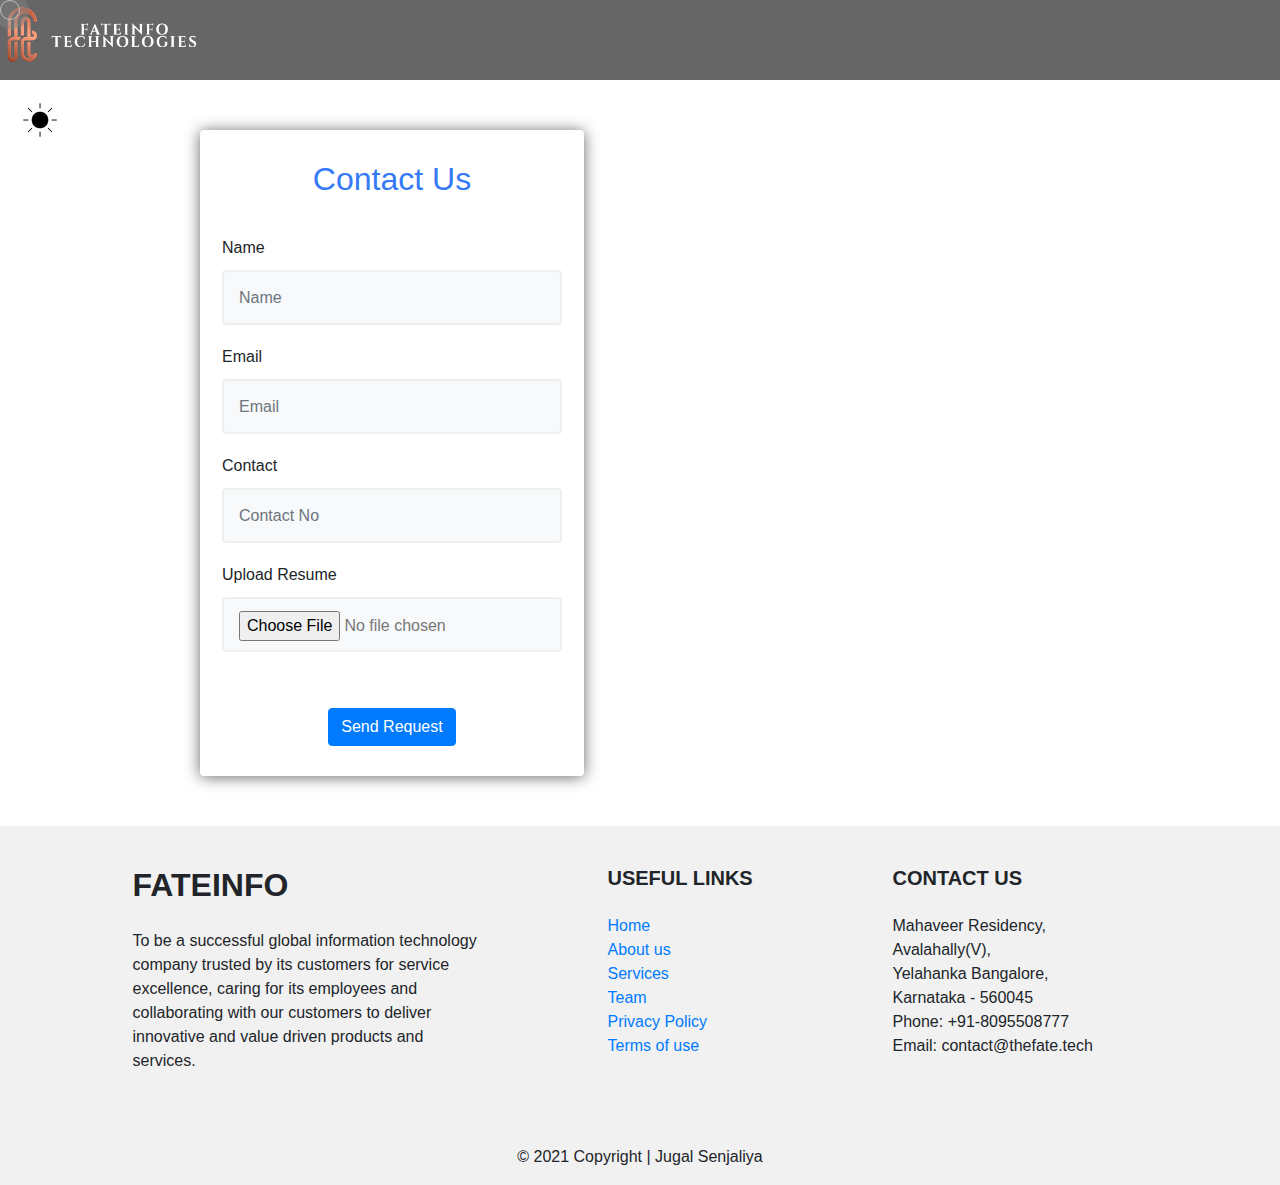
==== contact.html @ efee5567 "design 4.1" ====
<!DOCTYPE html>
<html lang="en">
  <head>
    <meta charset="UTF-8" />
    <meta name="viewport" content="width=device-width, initial-scale=1.0" />
	<meta name="viewport" content="width=device-width, initial-scale=1, shrink-to-fit=no">
    <title>FateInfo technologies</title>
    <link rel="stylesheet" href="assets2/style.css" />
	<!-- <link rel="stylesheet" href="./assets/css/style.css"> -->

	<!-- <link rel="stylesheet" type="text/css" href="demo.css" />
	<link rel="stylesheet" type="text/css" href="style.css" /> -->

	<!-- AOS -->
	<link href="https://unpkg.com/aos@2.3.1/dist/aos.css" rel="stylesheet">
	<script src="https://unpkg.com/aos@2.3.1/dist/aos.js"></script>
	<!--  -->

	<link rel="stylesheet" href="https://cdnjs.cloudflare.com/ajax/libs/font-awesome/4.7.0/css/font-awesome.min.css">


	<!-- jQuery -->
	<!-- <script src="https://ajax.googleapis.com/ajax/libs/jquery/1.6.2/jquery.min.js"></script>
	<script src="//ajax.googleapis.com/ajax/libs/jqueryui/1.8.14/jquery-ui.js"></script> -->
	<!--  -->


	<link rel="stylesheet" href="https://use.fontawesome.com/releases/v5.8.2/css/all.css" integrity="sha384-oS3vJWv+0UjzBfQzYUhtDYW+Pj2yciDJxpsK1OYPAYjqT085Qq/1cq5FLXAZQ7Ay" crossorigin="anonymous">
	<!-- <link rel="stylesheet" href="https://cdnjs.cloudflare.com/ajax/libs/materialize/1.0.0/css/materialize.min.css"> -->

	<link rel="stylesheet" href="https://maxcdn.bootstrapcdn.com/bootstrap/4.0.0/css/bootstrap.min.css" integrity="sha384-Gn5384xqQ1aoWXA+058RXPxPg6fy4IWvTNh0E263XmFcJlSAwiGgFAW/dAiS6JXm" crossorigin="anonymous">

	<!-- <link rel="stylesheet" href="https://maxcdn.bootstrapcdn.com/bootstrap/3.4.1/css/bootstrap.min.css"> -->
	<!-- <script src="https://ajax.googleapis.com/ajax/libs/jquery/3.5.1/jquery.min.js"></script>
	<script src="https://maxcdn.bootstrapcdn.com/bootstrap/3.4.1/js/bootstrap.min.js"></script>
	<link rel="stylesheet" href="https://cdnjs.cloudflare.com/ajax/libs/font-awesome/4.7.0/css/font-awesome.min.css"> -->

  </head>
  <body>

	<div style="position: fixed;z-index: 999;top: 100px;left: 20px;"><button onclick="myFunction()" style="background: none;border: none;color: white;"><img id="picture" src="img/4883637.png" width="40px" style="border-radius: 50%;background-color: white;"></button></div>
	<div class="cursor"></div>

	
	  <div class="menu2">
		  <div style="width: 100%;background-color: rgba(0, 0, 0, 0.6);height: 80px;padding-top: 5px;">
			<img src="img/Logo Name.png" width="200px">
		  </div>  
	  </div>

      <div class="form-mid">
        <form action="javascript:sendmail()" method="post">
            <h2 style="text-align: center;padding: 10px;padding-top: 20px;padding-bottom: 20px;color: rgba(53, 121, 246, 1);">Contact Us</h2>
            <div class="field">
                <span class="field-text">Name</span>
                <input type="text" class="form-control" name="Name" id="Name" placeholder="Name" required="">
            </div>
            
            <div class="field">
                <div class="field-text">Email</div>
                <input type="email" class="form-control" name="Sender" id="Sender" placeholder="Email" required="">
            </div>

            <div class="field">
                <div class="field-text">Contact</div>
                <input type="tel" class="form-control" name="Contact" id="Contact" placeholder="Contact No" required="">
            </div>
            <div class="field">
				<div class="field-text">Upload Resume</div>
                <input type="file" id="fileupload" name="fileupload">
            </div>
            

            <center><div class="field">
                <button type="submit" class="btn btn-primary">Send Request</button>
            </div></center>
        </form>
    </div>


	 






	<!-- Footer -->





	<footer class="page-footer font-small stylish-color-dark pt-4" style="background-color: rgb(241, 241, 241);">

	<div class="container text-center text-md-left">

		<div class="row">

		<div class="col-md-4 mx-auto">

			<h2 class="font-weight-bold text-uppercase mt-3 mb-4">FateInfo</h2>
			<p>To be a successful global information technology company trusted by its customers for service excellence, caring for its employees and collaborating with our customers to deliver innovative and value driven products and services.</p>

		</div>

		<hr class="clearfix w-100 d-md-none">

		<div class="col-md-2 mx-auto">

			<h5 class="font-weight-bold text-uppercase mt-3 mb-4">USEFUL LINKS</h5>

			<ul class="list-unstyled">
			<li>
				<a href="#!">Home</a>
			</li>
			<li>
				<a href="#!"> About us</a>
			</li>
			<li>
				<a href="#!">Services</a>
			</li>
			<li>
				<a href="#!"> Team</a>
			</li>
			<li>
				<a href="#!"> Privacy Policy</a>
			</li>
			<li>
				<a href="#!"> Terms of use</a>
			</li>
			</ul>

		</div>

		<hr class="clearfix w-100 d-md-none">

		<div class="col-md-3 mx-auto">


			<h5 class="font-weight-bold text-uppercase mt-3 mb-4">CONTACT US</h5>
			<p style="width: 100%;">Mahaveer Residency, Avalahally(V),<br>
				Yelahanka Bangalore,<br>
				Karnataka - 560045<br>
				Phone: +91-8095508777<br>
				Email: contact@thefate.tech</p>

		</div>


		<hr class="clearfix w-100 d-md-none">


		<!-- <div class="col-md-2 mx-auto">


			<h5 class="font-weight-bold text-uppercase mt-3 mb-4">Links</h5>

			<ul class="list-unstyled">
			<li>
				<a href="#!">Link 1</a>
			</li>
			<li>
				<a href="#!">Link 2</a>
			</li>
			<li>
				<a href="#!">Link 3</a>
			</li>
			<li>
				<a href="#!">Link 4</a>
			</li>
			</ul>

		</div> -->


		</div>


	</div>




	<ul class="list-unstyled list-inline text-center">
		<li class="list-inline-item">
		<a class="btn-floating btn-fb mx-1">
			<i class="fab fa-facebook-f"> </i>
		</a>
		</li>
		<li class="list-inline-item">
		<a class="btn-floating btn-tw mx-1">
			<i class="fab fa-twitter"> </i>
		</a>
		</li>
		<li class="list-inline-item">
		<a class="btn-floating btn-gplus mx-1">
			<i class="fab fa-google-plus-g"> </i>
		</a>
		</li>
		<li class="list-inline-item">
		<a class="btn-floating btn-li mx-1">
			<i class="fab fa-linkedin-in"> </i>
		</a>
		</li>
		<!-- <li class="list-inline-item">
		<a class="btn-floating btn-dribbble mx-1">
			<i class="fab fa-dribbble"> </i>
		</a>
		</li> -->
	</ul>


	<div class="footer-copyright text-center py-3">© 2021 Copyright | Jugal Senjaliya
		<!-- <a href="#"></a> -->
	</div>


	</footer>
	




	

	<script src="https://code.jquery.com/jquery-3.2.1.slim.min.js" integrity="sha384-KJ3o2DKtIkvYIK3UENzmM7KCkRr/rE9/Qpg6aAZGJwFDMVNA/GpGFF93hXpG5KkN" crossorigin="anonymous"></script>
	<script src="https://cdnjs.cloudflare.com/ajax/libs/popper.js/1.12.9/umd/popper.min.js" integrity="sha384-ApNbgh9B+Y1QKtv3Rn7W3mgPxhU9K/ScQsAP7hUibX39j7fakFPskvXusvfa0b4Q" crossorigin="anonymous"></script>
	<script src="https://maxcdn.bootstrapcdn.com/bootstrap/4.0.0/js/bootstrap.min.js" integrity="sha384-JZR6Spejh4U02d8jOt6vLEHfe/JQGiRRSQQxSfFWpi1MquVdAyjUar5+76PVCmYl" crossorigin="anonymous"></script>


    <script src="assets2/script.js"></script>
	<script src="./assets/js/main.js"></script>

	<script src="https://smtpjs.com/v3/smtp.js"></script>
  </body>
</html>
---- assets2/style.css ----
@import url("https://fonts.googleapis.com/css2?family=Poppins:wght@300;400;500;600;700;800;900&display=swap");

.cursor {
  width: 20px;
  height: 20px;
  border: 1px solid white;
  border-radius: 50%;
  position: absolute;
  transition-duration: 200ms;
  transition-timing-function: ease-out;
  animation: cursorAnim 0.5s infinite alternate;
  pointer-events: none;
}

.cursor::after {
  content: "";
  width: 20px;
  height: 20px;
  position: absolute;
  border: 18px solid gray;
  border-radius: 50%;
  opacity: 0.5;
  top: -8px;
  left: -8px;
  /* animation: cursorAnim2 0.5s infinite alternate; */
}

@keyframes cursorAnim {
  from {
    transform: scale(1);
  }
  to {
    transform: scale(0.7);
  }
}
@keyframes cursorAnim2 {
  from {
    transform: scale(1);
  }
  to {
    transform: scale(0.4);
  }
}
@keyframes cursorAnim3 {
  0% {
    transform: scale(1);
  }
  50% {
    transform: scale(3);
  }
  100% {
    transform: scale(1);
    opacity: 0;
  }
}
.expand {
  animation: cursorAnim3 0.5s forwards;
  border: 2px solid red;
}


.dark-mode{
	filter: invert(1) hue-rotate(180deg)
}
.invert{
	filter: invert(1) hue-rotate(180deg)
}

* {
  padding: 0;
  margin: 0;
  box-sizing: border-box;
}

body,
button {
  font-family: 'Times New Roman', serif;
}

/* .container {
  min-height: 100vh;
  width: 100%;
  background-color: #000000;
  background-image: linear-gradient(135deg, #485461 0%, #28313b 74%);
  overflow-x: hidden;
  transform-style: preserve-3d;
} */

.navbar {
  position: fixed;
  top: 0;
  left: 0;
  width: 100%;
  z-index: 10;
  height: 2rem;
}

/* .menu {
  width: 100%;
  margin: 0 auto;
  padding: 0 2rem;
  display: flex;
  justify-content: space-between;
  align-items: center;
} */

.menu{
  margin-top: 0px;margin-bottom: 0px;position: fixed;z-index: 999999;background-color: rgba(0, 0, 0, 0.6);width: 100%;display: none;height: 70px;
}
/* .menu2{
  margin-top: 0px;margin-bottom: 0px;position: fixed;z-index: 999999;background-color: rgba(0, 0, 0, 0.6);width: 100%;display: none;height: 70px;
} */

.logo {
  margin-left: 50px;
  font-size: 1.1rem;
  font-weight: 600;
  text-transform: uppercase;
  letter-spacing: 2px;
  line-height: 4rem;
}

.logo span {
  font-weight: 300;
}

.hamburger-menu {
  height: 4rem;
  width: 3rem;
  cursor: pointer;
  display: flex;
  align-items: center;
  justify-content: flex-end;
}

.bar {
  width: 2.9rem;
  height: 1.5px;
  border-radius: 2px;
  background-color: #eee;
  transition: 0.5s;
  position: relative;
}

.bar:before,
.bar:after {
  content: "";
  position: absolute;
  width: inherit;
  height: inherit;
  background-color: #eee;
  transition: 0.5s;
}

.bar:before {
  transform: translateY(-9px);
}

.bar:after {
  transform: translateY(9px);
}

.main {
  position: relative;
  width: 100%;
  left: 0;
  z-index: 5;
  overflow: hidden;
  transform-origin: left;
  transform-style: preserve-3d;
  transition: 0.5s;
}

header {
  min-height: 100vh;
  width: 100%;
  /* background: url("bg.jpg") no-repeat top center / cover; */
  position: relative;
}

.overlay {
  position: absolute;
  width: 100%;
  height: 100%;
  top: 0;
  left: 0;
  background-color: rgba(0, 0, 0, 0.6);
  display: flex;
  justify-content: center;
  align-items: center;
}

.inner {
  /* max-width: 35rem; */
  width: 90%;
  text-align: center;
  color: #fff;
  padding: 0 2rem;
}

.title {
  font-size: 3rem;
  margin-bottom: 25px;
}

.para{
	width: 100%; 
	margin-bottom: 20px;
	font-size: 1.3rem;
	/* text-align: center;
	align-items: center; */
}

.btn {
	font-size: 1.2rem;
  margin-top: 1rem;
  padding: 0.6rem 1.8rem;
  background-color: rgb(176, 101, 74);
  border: none;
  border-radius: 25px;
  color: #fff;
  /* text-transform: uppercase; */
  cursor: pointer;
  text-decoration: none;
}

.container.active .bar {
  transform: rotate(360deg);
  background-color: transparent;
}

.container.active .bar:before {
  transform: translateY(0) rotate(45deg);
}

.container.active .bar:after {
  transform: translateY(0) rotate(-45deg);
}

.container.active .main {
  animation: main-animation 0.5s ease;
  cursor: pointer;
  transform: perspective(1300px) rotateY(20deg) translateZ(310px) scale(0.5);
}

@keyframes main-animation {
  from {
    transform: translate(0);
  }

  to {
    transform: perspective(1300px) rotateY(20deg) translateZ(310px) scale(0.5);
  }
}

.links {
  position: fixed;
  width: 30%;
  right: 0;
  top: 0;
  height: 100vh;
  z-index: 2;
  display: flex;
  justify-content: center;
  align-items: center;
}

ul {
  list-style: none;
}

.links a {
  text-decoration: none;
  color: #eee;
  padding: 0.7rem 0;
  margin-right: 100px;
  display: inline-block;
  font-size: 2rem;
  font-weight: 300;
  text-transform: uppercase;
  letter-spacing: 1px;
  transition: 0.3s;
  opacity: 0;
  transform: translateY(10px);
  animation: hide 0.5s forwards ease;
}

.links a:hover {
  color: #fff;
}

.container.active .links a {
  animation: appear 0.5s forwards ease var(--i);
}

@keyframes appear {
  from {
    opacity: 0;
    transform: translateY(10px);
  }
  to {
    opacity: 1;
    transform: translateY(0px);
  }
}

@keyframes hide {
  from {
    opacity: 1;
    transform: translateY(0px);
  }
  to {
    opacity: 0;
    transform: translateY(10px);
  }
}

.shadow {
  position: absolute;
  width: 100%;
  height: 100vh;
  top: 0;
  left: 0;
  transform-style: preserve-3d;
  transform-origin: left;
  transition: 0.5s;
  background-color: white;
}

.shadow.one {
  z-index: -1;
  opacity: 0.15;
}

.shadow.two {
  z-index: -2;
  opacity: 0.1;
}

.container.active .shadow.one {
  animation: shadow-one 0.6s ease-out;
  transform: perspective(1300px) rotateY(20deg) translateZ(215px) scale(0.5);
}

@keyframes shadow-one {
  0% {
    transform: translate(0);
  }

  5% {
    transform: perspective(1300px) rotateY(20deg) translateZ(310px) scale(0.5);
  }

  100% {
    transform: perspective(1300px) rotateY(20deg) translateZ(215px) scale(0.5);
  }
}

.container.active .shadow.two {
  animation: shadow-two 0.6s ease-out;
  transform: perspective(1300px) rotateY(20deg) translateZ(120px) scale(0.5);
}

@keyframes shadow-two {
  0% {
    transform: translate(0);
  }

  20% {
    transform: perspective(1300px) rotateY(20deg) translateZ(310px) scale(0.5);
  }

  100% {
    transform: perspective(1300px) rotateY(20deg) translateZ(120px) scale(0.5);
  }
}

.container.active .main:hover + .shadow.one {
  transform: perspective(1300px) rotateY(20deg) translateZ(230px) scale(0.5);
}

.container.active .main:hover {
  transform: perspective(1300px) rotateY(20deg) translateZ(340px) scale(0.5);
}







/* Para 1 animation */








#fly-in {
	font-size: 4em;
	margin: 10vh auto;
	height: 15vh; 
	text-transform: uppercase;
  }
  
  #fly-in span {
	display: block;
	font-size: .4em;
	opacity: .8;
  }
  
  #fly-in div {
   position: absolute; 
	margin: 2vh 0;
	opacity: 0;
	left: 10vw;
	width: 80vw;
	animation: switch 32s linear infinite;
  }
  
  #fly-in div:nth-child(2) { animation-delay: 4s}
  #fly-in div:nth-child(3) { animation-delay: 8s}
  #fly-in div:nth-child(4) { animation-delay: 12s}
  #fly-in div:nth-child(5) { animation-delay: 16s}
  #fly-in div:nth-child(6) { animation-delay: 20s}
  #fly-in div:nth-child(7) { animation-delay: 24s}
  #fly-in div:nth-child(8) { animation-delay: 28s}
  
  @keyframes switch {
	  0% { opacity: 0;filter: blur(20px); transform:scale(12)}
	  3% { opacity: 1;filter: blur(0); transform:scale(1)}
	  10% { opacity: 1;filter: blur(0); transform:scale(.9)}
	  13% { opacity: 0;filter: blur(10px); transform:scale(.1)}
	  80% { opacity: 0}
	  100% { opacity: 0}
  }
























/* Para 2 animation */




#para2{
	perspective: 200px;
    /* -webkit-animation: perspective 5s cubic-bezier(0.35, 0.06, 0.92, 0.03) infinite; */
	animation: perspective 3s alternate infinite;
}




@keyframes perspective {
	0% {
		perspective: 100px;
		transform: scale(0.6);
	}
	100% {
		perspective: 10000px;
		transform: scale(1);
	}
}

p {
	transform-style: preserve-3d;
}

span {
	display: inline-block;	
}








/* Para 3 */











#para3{
	animation: animate 20s linear infinite;
}

@keyframes animate {
	0%{
		transform: translateX(35%);
	}	
	100%{
		transform: translateX(-35%);
	}	
}
#para33{
	animation: animate2 20s alternate infinite;
}

@keyframes animate2 {
	0%{
		transform: translateX(-27%);
	}	
	100%{
		transform: translateX(27%);
	}	
}







/* Para 4 */










#para4{
	animation: animate4 6s alternate infinite;
}

@keyframes animate4 {
	0%{
		/* transform: rotateX(180deg); */
		transform: skewX(30deg);
	}	
	100%{
		/* transform: translateX(-35%); */
		transform: scale(0.7);
	}	
}
#para44{
	animation: animate44 6s alternate infinite;
}

@keyframes animate44 {
	0%{
		/* transform: rotateX(180deg); */
		transform: skewX(-30deg);
	}	
	100%{
		/* transform: translateX(-35%); */
		transform: scale(0.7);
	}	
}















h1 {
  text-align: center;
  color: #333333
}

.cardcontainer {
  width: 400px;
  height: 300px;
  padding-top: 20px;
  overflow: hidden;
  /* background-color: white; */
  /* box-shadow: 0 0 45px gray; */
  margin-left: auto;
  margin-right: auto;
  /* transition: 0.3s; */
  /* border-radius: 5%; */
}

/* .cardcontainer:hover {
  box-shadow: 0 0 45px gray
} */

.photo {
  height: 300px;
  width: 100%
}

.photo img {
  height: 100%;
  width: 100%
}

.txt1 {
  margin: auto;
  text-align: center;
  font-size: 17px
}

.content {
  width: 80%;
  height: 100px;
  margin-left: auto;
  margin-right: auto;
  position: relative;
  top: -33px
}

.photos {
  width: 90px;
  height: 30px;
  background-color: #E74C3C;
  color: white;
  position: relative;
  top: -30px;
  padding-left: 10px;
  font-size: 20px
}

.txt4 {
  font-size: 27px;
  position: relative;
  top: 33px;
  color: white;
}

.txt5 {
  position: relative;
  margin-top: 31px;
  margin-bottom: 30px;
  top: 18px;
  color: white;
  font-size: 23px;
}

.txt2 {
  position: relative;
  top: 10px;
  color: black;
  font-size: medium;
  align-items: center;
  text-align: center;
}

.cardcontainer:hover>.photo {
  height: 200px;
  animation: move1 0.5s ease both
}

@keyframes move1 {
  0% {
      height: 300px
  }

  100% {
      height: 200px
  }
}

.cardcontainer:hover>.content {
  height: 200px
}

.footer {
  width: 80%;
  height: 100px;
  margin-left: auto;
  margin-right: auto;
  background-color: white;
  position: relative;
  top: -15px
}

.btn {
  position: relative;
  top: 20px
}

#heart {
  cursor: pointer
}

.like {
  float: right;
  font-size: 22px;
  position: relative;
  top: 20px;
  color: #333333
}

.fa-gratipay {
  margin-right: 10px;
  transition: 0.5s
}

.fa-gratipay:hover {
  color: #E74C3C
}

.txt3 {
  color: gray;
  position: relative;
  top: 18px;
  font-size: 14px
}

.comments {
  float: right;
  cursor: pointer
}








/* About */


.container22{
  display: flex;
}

.about{
  padding-top: 40px;
  padding-bottom: 40px;
  /* background: linear-gradient(to right,rgba(46, 46, 46, 0.75),rgba(94, 93, 93, 0.75)); */
  /* border-radius: 3%; */
  background-color: white;
}

.about1{
  background-image: url('../img/pexels-fauxels-3182759.jpg');
  height: 100vh;
  background-size: 100%;
  /* background-size: 100%; */
  background-repeat: no-repeat;
  background-attachment: fixed;
  margin-bottom: 30px;
  color: black;
  align-items: center;
  justify-content: center;
  text-align: center;
  
}

.about12 h1{
  font-size: 4rem;
  font-weight: 900;
  /* text-shadow: 3px 3px 7px white; */
}

.about12{
  background-color: rgba(255, 255, 255, 0.9);
  width: 40%;
  padding: 50px;
  height: 100vh;
  /* border-radius: 30px; */
  margin-right: 150px;
  padding-top: 250px;
  float: right;
}


.about11{
  display: flex;
  padding-bottom: 50px;
}

.container4 {
  width: 50%;
  display: flex;
  justify-content: center;
  align-items: center;
}
.card2 {
  /* transform-style: preserve-3d; */
  height: 450px;
  width: 400px;
  /* border-radius: 30px; */
  padding: 0rem 1rem;
  /* background-color: rgb(240, 240, 240); */
  box-shadow: 0 20px 20px rgba(0, 0, 0, 0.2), 0px 0px 50px rgba(0, 0, 0, 0.2);
  /* background-image: url('pexels-josh-sorenson-1714208(1).jpg'); */
  /* background-size: 1000px;
  background-repeat: no-repeat; */
  /* opacity: 0.5; */
}

/* .card::before{
  opacity: 0.5;
} */

.sneaker2 {
  /* min-height: 35vh; */
  display: flex;
  align-items: center;
  justify-content: center;
  padding-top: 10px;
}
.sneaker2 img {
  width: 10rem;
  border-radius: 50%;
  z-index: 2;
  /* transition: all 0.75s ease-out; */
  box-shadow: 0px 5px 10px black;

}
/* .circle2 {
  width: 13rem;
  height: 13rem;
  background: linear-gradient(
    to right,
    rgba(245, 70, 66),
    rgba(8, 83, 156)
  );
  position: absolute;
  border-radius: 50%;
  z-index: 1;
} */

.info2 h1 {
  /* font-size: 2.5rem; */
  margin-top: 30px;
  color: black;
  /* transition: all 0.75s ease-out; */
}
.info2 h3 {
  font-size: 1.1rem;
  padding: 1rem 0rem;
  color: #585858;
  font-weight: 450;
  /* transition: all 0.75s ease-out; */
}
.sizes2 {
  display: flex;
  justify-content: space-between;
  /* transition: all 0.75s ease-out; */
}
.sizes2 button {
  padding: 0.5rem 2rem;
  background: none;
  border: none;
  box-shadow: 0px 5px 10px rgba(0, 0, 0, 0.2);
  border-radius: 30px;
  cursor: pointer;
  font-weight: bold;
  color: #585858;
}
button.active {
  background: #585858;
  color: white;
}
.purchase2 {
  margin-top: 0.2rem;
  /* transition: all 0.75s ease-out; */
}
.purchase2 button {
  width: 100%;
  padding: 1rem 0rem;
  background: #f54642;
  border: none;
  color: white;
  cursor: pointer;
  border-radius: 30px;
  font-weight: bolder;
}







/* Services */





.services h1{
  font-size: 4rem;
  font-weight: 800;
  /* text-shadow: 3px 3px 7px rgb(176, 101, 74); */
}

.services1{
  font-size: 9rem;
  opacity: 0.04;
  position: absolute;
  font-weight: 900;
  margin-left: 330px;
  top: 2300px;
}

.services11{
  color: rgb(176, 101, 74);
}

.services{
  color: black;
  background-color: white;
  padding: 40px 40px 40px 40px;
  /* border-radius: 3%; */
}

.service{
  display: flex;
  /* margin-left: 200px;
  margin-right: 100px; */
  /* margin: auto; */
  align-items: center;
  justify-content: center;
}

.service1{
  margin: 20px 20px 20px 20px;
  width: 30%;
  padding: 30px;
  /* border-radius: 30px; */
  box-shadow: 1px 5px 15px rgba(0, 0, 0, 0.4);
  height: 210px;
  color: black;
  /* background: linear-gradient(to right,rgba(46, 46, 46, 0.75),rgba(94, 93, 93, 0.75)); */
  transition: transform .2s;
}

.service1:hover{
  transform: scale(1.1);
  box-shadow: 0px 10px 15px rgba(0, 0, 0, 0.4);
}

.service1 h3{
  /* text-align: center; */
  color: black;
}

.service1 p{
  width: 95%;
}


.card{
  margin-left: 5px;
  margin-right: 5px;
  height: 200px;
  padding-top: 20px;
}







/* hiring */





.hiring{
  background-image: url('../img/pexels-sora-shimazaki-5668857.jpg');
  background-attachment: fixed;
  background-repeat: no-repeat;
  background-size: 100%;
  color: black;
  justify-content: center;
  text-align: center;
  align-items: center;
}

.hiring1{
  padding-top: 40vh;
  height: 110vh;
  background-color: rgba(255, 255, 255, 0.7);
  width: 50%;
}

.hiring1 h1{
  font-size: 4rem;
  font-weight: 600;
}
.hiring1 p{
  font-size: 1.5rem;
  color: rgb(176, 101, 74);

}
.hiring1 button{
  font-size: 1.5rem;
  padding: 15px;
  background-color: white;
  box-shadow: 0px 5px 20px rgb(92, 92, 92);
  border: none;
  border-radius: 50px;
  cursor: pointer;
  transition: 0.3s;
}

.hiring1 button:hover{
  transform: scale(1.1);
  box-shadow: 0px 10px 10px rgb(176, 101, 74);
}

.facts{
  background-image: url('../pexels-ron-lach-7579335.mp4');
  background-attachment: fixed;
  background-repeat: no-repeat;
  background-size: 100%;
  height: 300px;
  color: black;
  justify-content: center;
  text-align: center;
  align-items: center;
}

.facts1{
  /* margin-top: 20px; */
  /* height: 110vh; */
  background-color: rgba(255, 255, 255, 0.7);
  padding: 40px;
  width: 70%;
  margin-left: 210px;
  align-items: center;
  text-align: center;
}

.facts11{
  font-size: 4rem;
  font-weight: 900;
}

.factbox{
  margin-left: 20px;
  margin-right: 20px;
  /* border: 1px solid black; */
  width: 150px;
  padding-top: 20px;
  height: 120px;
}

.factbox:hover{
  background-color: black;
  color: white;
}

.facts21{
  display: flex;
  margin-left: 60px;
  margin-top: 30px;
}
.facts22{
  display: flex;
}



.tech{
  margin-top: 50px;
  padding: 20px;
  background-color: white;
}

.tech2{
  display: block;
}

.tech21{
  display: flex;
}

.tech h1{
  font-size: 3rem;
  font-weight: 800;
}

.tech hr{
  margin-bottom: 50px;
}

.techimg{
  width: 200px;
  margin-left: 30px;
  margin-right: 30px;
  margin-bottom: 40px;
  transition: 2s;
}

.techimg:hover{
  transform: scale(1.2);
}

.test{
  background-image: url('../img/pexels-miguel-Ã¡-padriÃ±Ã¡n-1111370.jpg');
  background-size: 100%;
  background-repeat: no-repeat;
  background-attachment: fixed;
  height: 100vh;
}

.test h1{
  font-size: 4rem;
  color: white;
  padding-top: 30px;
  font-weight: 700;
  padding-bottom: 30px;
}

.test1{
  /* background-color: rgba(255, 255, 255, 0.6); */
  color: white;
  width: 50%;
  float: right;
  justify-content: center;
  align-items: center;
  text-align: center;
}


.team{
  margin-top: 50px;
  background-color: white;
}

.team h1{
  font-size: 3rem;
  font-weight: 800;
}





/* Media Queries */







@media only screen and (max-width: 900px) {

  .techimg{
    width: 100px;
  }

  .tech2{
    width: 100%;
    padding-top: 20px;
  }

  .tech11{
    display: none;
  }

  .tech{
    margin-top: 100px;
  }

  .facts{
    background: none;
    /* height: 700px;
    margin-top: 50px; */
  }

  .factbox{
    width: 200px;
    padding: 20px;
    padding-top: 20px;
    height: 130px;
  }

  .facts1{
    width: 80%;
    height: 40vh;
    margin-left: 50px;
  }

  .facts21{
    display: block;
    margin-left: 20px;
  }

  .container22{
    display: block;
  }

  .container2{
    margin-bottom: 0px;
  }

  .about11{
    display: block;
  }

  .card2{
    margin: auto;
  }

  .line{
    display: none;
  }

  

  .slidepp{
    margin-bottom: 150px;
    color: white;
    /* -webkit-text-stroke-width: 1.5px;
    -webkit-text-stroke-color: rgb(176, 101, 74); */
    font-weight: 300;
  }
  
  .slidepp span{
    margin-top: 20px;
    width: 90%;
    color: white;
    color: white;-webkit-text-stroke-width: 0px;-webkit-text-stroke-color: white;
    /* font-weight: 200; */
  }

  body {
    overflow-x: hidden !important;
  }

  .homecontent{
    max-width: 100% !important;
    overflow-x: hidden !important;
  }

  .navbar{
    width: 90%;
  }

  .about{
    margin-top: 0px;
    width: 100%;
  }

  .about1{
    background: none;
    margin-left: 150px;
    width: 100%;
    height: 0px;
  }

  .about12{
    width: 100%;
  }

  .about11{
    display: block;
    margin-left: 200px;
    margin-bottom: 0px;
  }

  .card2{
    margin-top: 30px;
  }

  .container4{
    margin-top: 0px;
  }

  .services1{
    font-size: 6rem;
    font-weight: 800;
    margin-left: 0px;
    top: 3890px;
  }

  .service{
    display: block;
  }

  .service1{
    width: 75%;
    margin-left: 70px;
  }

  .service11 h1{
    margin-left: 500px;
  }

  .hiring{
    margin-top: 100px;
    background-size: 182%;
  }

  .hiring1{
    width: 75%;
  }

  .hiring1 h1{
    font-size: 3rem;
  }
}















/* form */







.form-mid {
  background: #fff;
  padding: 10px;
  padding-bottom: 40px;
  padding-left: 12px;
  padding-right: 12px;
  /* border: 1px solid rgb(0, 0, 0); */
  border-radius: 4px;
  width: 30%;
  box-shadow: 0px 1px 15px rgb(104, 104, 104);
  margin-top: 50px;
  margin-bottom: 50px;
  margin-left: 200px;
}

.form-mid form input,
.form-mid form textarea {
  background: #f8f9fa;
  border: 2px solid rgba(216, 216, 216, 0.3);
  color: #777;
  font-size: 16px;
  padding: 12px 15px;
  width: 100%;
  border-radius: 4px;
  height: 55px;
}

.field{
  padding: 10px;
}

.field-text{
  /* margin-top: 10px; */
  margin-bottom: 10px;
}
---- assets/css/style.css ----
/* line 10, D:/WEB/Projects/Slider/assets/scss/style.scss */
* {
  box-sizing: border-box;
}

/* line 14, D:/WEB/Projects/Slider/assets/scss/style.scss */
img {
  max-width: 100%;
  height: auto;
}

/* line 19, D:/WEB/Projects/Slider/assets/scss/style.scss */
ul {
  padding: 0;
}

/* line 23, D:/WEB/Projects/Slider/assets/scss/style.scss */
li {
  list-style-type: none;
}

/* line 27, D:/WEB/Projects/Slider/assets/scss/style.scss */
a,
a:visited,
a:hover {
  color: inherit;
  text-decoration: none;
  outline: none;
}

/* line 35, D:/WEB/Projects/Slider/assets/scss/style.scss */
html {
  font-size: 16px;
}

/* line 39, D:/WEB/Projects/Slider/assets/scss/style.scss */
html,
body {
  /* overflow: hidden; */
  height: 100vh;
}

/* line 45, D:/WEB/Projects/Slider/assets/scss/style.scss */
body {
  font-family: "Muli", sans-serif;
  color: #030303;
}

/* line 50, D:/WEB/Projects/Slider/assets/scss/style.scss */
#slides-main, #slides-main:after, #slides-main .slide-image, #slides-main .abs-mask, #slides-main .slide {
  position: absolute;
  top: 0;
  left: 0;
  height: 100%;
  width: 100%;
}

.slidepp{
  margin-bottom: 200px;
  color: white;
  /* -webkit-text-stroke-width: 2.5px;
  -webkit-text-stroke-color: rgb(176, 101, 74); */
  font-weight: 400;
}

.slidepp span{
  width: 80%;
  color: white;
  color: white;-webkit-text-stroke-width: 0px;-webkit-text-stroke-color: white;
  /* font-weight: 200; */
}

/* line 58, D:/WEB/Projects/Slider/assets/scss/style.scss */
.mask {
  overflow: hidden;
}

/* #LAYOUT - START*/
/* line 69, D:/WEB/Projects/Slider/assets/scss/style.scss */
#hero-slider {
  /* margin-top: 0px; */
  /* position: relative; */
  height: 100vh;
  display: flex;
  background: #030303;
}

/* line 75, D:/WEB/Projects/Slider/assets/scss/style.scss */
#hero-slider:not(.ready) {
  visibility: hidden;
}

/* line 80, D:/WEB/Projects/Slider/assets/scss/style.scss */
#slideshow {
  position: relative;
  flex: 1 1 80%;
  display: flex;
  align-items: flex-end;
  padding: 2rem;
}

/* line 92, D:/WEB/Projects/Slider/assets/scss/style.scss */
#slides-main:after {
  content: '';
  background-color: rgba(0, 0, 0, 0.25);
  z-index: 100;
}

/* line 99, D:/WEB/Projects/Slider/assets/scss/style.scss */
#slides-main .slide-image {
  background-position: center;
  background-size: cover;
  z-index: -1;
}

/* line 107, D:/WEB/Projects/Slider/assets/scss/style.scss */
#slides-aux {
  position: relative;
  top: 1.25rem;
  width: 100%;
}

/* line 112, D:/WEB/Projects/Slider/assets/scss/style.scss */
#slides-aux .slide-title {
  position: absolute;
  z-index: 300;
  font-size: 4vw;
  font-weight: 700;
  line-height: 1.3;
  color: transparent;
  -webkit-text-stroke: 0.7px #fff;
  color: rgb(176, 101, 74);
}

/* line 122, D:/WEB/Projects/Slider/assets/scss/style.scss */
#info {
  position: relative;
  flex: 1 1 20%;
  padding: 2rem;
  /* background-color: #fff; */
  /* background: none; */
}

/* line 128, D:/WEB/Projects/Slider/assets/scss/style.scss */
#info .slider-title-wrapper {
  position: absolute;
  top: 2rem;
  left: calc(100% - 2rem);
  transform-origin: 0% 0%;
  transform: rotate(90deg);
  color: transparent;
  -webkit-text-stroke: 1px #030303;
}

.slider-title span{
  color: white;
  font-size: 70px;
  margin-left: 60px;
  -webkit-text-stroke-width: 3px;
  -webkit-text-stroke-color: rgb(176, 101, 74);margin-top: 20px;
}

/* line 137, D:/WEB/Projects/Slider/assets/scss/style.scss */
#info .slider-title {
  position: relative;
  font-size: 9vmax;
  line-height: 1.3;
  white-space: nowrap;
  font-weight: 700;
  text-align: center;
  text-indent: -1%;
}

/* line 147, D:/WEB/Projects/Slider/assets/scss/style.scss */
#info .line {
  position: absolute;
  top: 0;
  left: 0;
  height: 12px;
  width: 100%;
  background: #030303;
}

/* line 156, D:/WEB/Projects/Slider/assets/scss/style.scss */
#info .about {
  position: absolute;
  bottom: 2rem;
  right: 2rem;
  text-align: right;
  max-width: 85%;
  font-size: .8rem;
  line-height: 1.2;
}

/* line 165, D:/WEB/Projects/Slider/assets/scss/style.scss */
#info .about a:hover {
  opacity: .8;
}

/* line 171, D:/WEB/Projects/Slider/assets/scss/style.scss */
#logo {
  position: absolute;
  top: 2rem;
  left: 2rem;
  padding-right: 2rem;
  z-index: 300;
}

/* line 178, D:/WEB/Projects/Slider/assets/scss/style.scss */
#logo .logo-text {
  position: relative;
  font-size: 2rem;
  font-weight: 300;
  color: #fff;
}

/* line 185, D:/WEB/Projects/Slider/assets/scss/style.scss */
#logo:after {
  content: '';
  position: absolute;
  top: 0;
  right: 0;
  height: 100%;
  width: 1px;
  background-color: #fff;
}

/* line 196, D:/WEB/Projects/Slider/assets/scss/style.scss */
#slider-nav {
  position: absolute;
  top: 2rem;
  right: calc(20% - 130px/2);
  display: flex;
  align-items: center;
  justify-content: space-around;
  z-index: 500;
}

/* line 205, D:/WEB/Projects/Slider/assets/scss/style.scss */
#slider-nav .current {
  color: #fff;
}

/* line 209, D:/WEB/Projects/Slider/assets/scss/style.scss */
#slider-nav .sep:before, #slider-nav .sep:after {
  content: '';
  position: absolute;
  height: 100%;
  width: 50%;
}

/* line 216, D:/WEB/Projects/Slider/assets/scss/style.scss */
#slider-nav .sep {
  position: relative;
  width: 40px;
  height: 2px;
  margin: 0 1rem;
}

/* line 222, D:/WEB/Projects/Slider/assets/scss/style.scss */
#slider-nav .sep:before {
  background-color: #fff;
  left: 0;
}

/* line 228, D:/WEB/Projects/Slider/assets/scss/style.scss */
#slider-nav .sep:after {
  background-color: #000;
  right: 0;
}

/* line 235, D:/WEB/Projects/Slider/assets/scss/style.scss */
#slider-nav .total {
  color: black;
}

/* line 239, D:/WEB/Projects/Slider/assets/scss/style.scss */
#slider-nav > span {
  font-size: 1.5rem;
}

/* #LAYOUT - END*/
/* #INITIAL ANIMATION - START */
/* line 249, D:/WEB/Projects/Slider/assets/scss/style.scss */
#hero-slider #logo:after {
  transform: scaleY(0);
  transform-origin: 50% 0;
  transition: transform 0.35s cubic-bezier(0.694, 0, 0.335, 1);
}

/* line 255, D:/WEB/Projects/Slider/assets/scss/style.scss */
#hero-slider .logo-text {
  display: block;
  transform: translate3d(120%, 0, 0);
  opacity: 0;
  transition: transform .8s .2s, opacity .5s .2s;
}

/* line 262, D:/WEB/Projects/Slider/assets/scss/style.scss */
#hero-slider .current,
#hero-slider .sep:before {
  opacity: 0;
  transition: opacity .4s 1.3s;
}

/* line 268, D:/WEB/Projects/Slider/assets/scss/style.scss */
#hero-slider #info {
  transform: translate3d(100%, 0, 0);
  transition: transform 1s cubic-bezier(0.694, 0, 0.335, 1) 0.6s;
}

/* line 273, D:/WEB/Projects/Slider/assets/scss/style.scss */
#hero-slider .line {
  transform-origin: 0% 0;
  transform: scaleX(0);
  transition: transform 0.7s cubic-bezier(0.694, 0, 0.335, 1) 1s;
}

/* line 279, D:/WEB/Projects/Slider/assets/scss/style.scss */
#hero-slider .slider-title {
  overflow: hidden;
}

/* line 282, D:/WEB/Projects/Slider/assets/scss/style.scss */
#hero-slider .slider-title > span {
  display: block;
  transform: translate3d(0, -100%, 0);
  transition: transform .5s 1.5s;
}

/* line 290, D:/WEB/Projects/Slider/assets/scss/style.scss */
#hero-slider.ready #logo:after {
  transform: scaleY(1);
}

/* line 294, D:/WEB/Projects/Slider/assets/scss/style.scss */
#hero-slider.ready .line {
  transform: scaleX(1);
}

/* line 298, D:/WEB/Projects/Slider/assets/scss/style.scss */
#hero-slider.ready .logo-text {
  opacity: 1;
  transform: translate3d(0, 0, 0);
}

/* line 303, D:/WEB/Projects/Slider/assets/scss/style.scss */
#hero-slider.ready #info,
#hero-slider.ready .slider-title > span {
  transform: translate3d(0, 0, 0);
}

/* line 308, D:/WEB/Projects/Slider/assets/scss/style.scss */
#hero-slider.ready .current,
#hero-slider.ready .sep:before {
  opacity: 1;
}

/* line 315, D:/WEB/Projects/Slider/assets/scss/style.scss */
#hero-slider:not(.loaded) .slide:not(:first-child) {
  visibility: hidden;
}

/* #INITIAL ANIMATION - END */
/* #SLIDESHOW - START */
/* line 324, D:/WEB/Projects/Slider/assets/scss/style.scss */
#slides-main {
  overflow: hidden;
}

/* line 327, D:/WEB/Projects/Slider/assets/scss/style.scss */
#slides-main .abs-mask {
  overflow: hidden;
}

/* line 333, D:/WEB/Projects/Slider/assets/scss/style.scss */
#slides-main .slide {
  overflow: hidden;
  will-change: transform;
}

/* line 338, D:/WEB/Projects/Slider/assets/scss/style.scss */
#slides-main .slide .slide-image {
  will-change: transform;
}

/* line 342, D:/WEB/Projects/Slider/assets/scss/style.scss */
#slides-main .slide.prev {
  z-index: 5;
  transform: translate3d(-100%, 0, 0);
  transition: 1s cubic-bezier(0.694, 0, 0.335, 1);
}

/* line 347, D:/WEB/Projects/Slider/assets/scss/style.scss */
#slides-main .slide.prev .abs-mask {
  transform: translateX(80%);
  transition: 1s cubic-bezier(0.694, 0, 0.335, 1);
}

/* line 357, D:/WEB/Projects/Slider/assets/scss/style.scss */
#slides-main .slide.active {
  z-index: 10;
  transform: translate3d(0, 0, 0);
  transition: transform 1s cubic-bezier(0.694, 0, 0.335, 1);
}

/* line 362, D:/WEB/Projects/Slider/assets/scss/style.scss */
#slides-main .slide.active .abs-mask {
  transform: translate3d(0, 0, 0);
  transition: transform 1s cubic-bezier(0.694, 0, 0.335, 1);
}

/* line 373, D:/WEB/Projects/Slider/assets/scss/style.scss */
#slides-main .slide:not(.prev):not(.active) {
  z-index: -1;
  transform: translate3d(100%, 0, 0);
}

/* line 377, D:/WEB/Projects/Slider/assets/scss/style.scss */
#slides-main .slide:not(.prev):not(.active) .abs-mask {
  transform: translateX(-50%);
}

/* line 389, D:/WEB/Projects/Slider/assets/scss/style.scss */
#hero-slider.prev #slides-main .slide.prev {
  transform: translate3d(100%, 0, 0);
}

/* line 392, D:/WEB/Projects/Slider/assets/scss/style.scss */
#hero-slider.prev #slides-main .slide.prev .abs-mask {
  transform: translate3d(-80%, 0, 0);
}

/* line 397, D:/WEB/Projects/Slider/assets/scss/style.scss */
#hero-slider.prev #slides-main .slide:not(.prev):not(.active) {
  transform: translate3d(-100%, 0, 0);
}

/* line 400, D:/WEB/Projects/Slider/assets/scss/style.scss */
#hero-slider.prev #slides-main .slide:not(.prev):not(.active) .abs-mask {
  transform: translate3d(50%, 0, 0);
}

/* line 410, D:/WEB/Projects/Slider/assets/scss/style.scss */
#slides-aux .slide:not(.active) {
  transform: translateX(-20%);
  opacity: 0;
}

/* line 415, D:/WEB/Projects/Slider/assets/scss/style.scss */
#slides-aux .slide.prev {
  transition: transform .0s .2s, opacity .2s;
}

/* line 419, D:/WEB/Projects/Slider/assets/scss/style.scss */
#slides-aux .slide.active {
  transition: opacity 0.6s 0.8s, transform 0.5s cubic-bezier(0.23, 1, 0.32, 1) 0.8s;
}

/* #SLIDESHOW - END */
/* #RESPONSIVE - START*/
/* Landscape */
@media only screen and (max-device-width: 812px) and (orientation: landscape) {
  /* line 432, D:/WEB/Projects/Slider/assets/scss/style.scss */
  #info .line,
  #info .about {
    display: none;
  }
  /* line 437, D:/WEB/Projects/Slider/assets/scss/style.scss */
  #info .slider-title-wrapper {
    top: auto;
    bottom: 2rem;
    left: calc(70% + 11px);
    transform-origin: 35% -100%;
  }
  /* line 445, D:/WEB/Projects/Slider/assets/scss/style.scss */
  #slides-aux {
    top: 0;
  }
}

@media only screen and (max-device-width: 768px) and (orientation: portrait) {
  /* line 451, D:/WEB/Projects/Slider/assets/scss/style.scss */
  #info {
    display: none;
  }
  /* line 455, D:/WEB/Projects/Slider/assets/scss/style.scss */
  #slides-aux {
    display: flex;
    align-items: flex-end;
    top: 0;
  }
  /* line 460, D:/WEB/Projects/Slider/assets/scss/style.scss */
  #slides-aux .slide-title {
    font-size: 3rem;
  }
  /* line 465, D:/WEB/Projects/Slider/assets/scss/style.scss */
  #slider-nav {
    right: 2rem;
  }
}

@media only screen and (max-device-width: 680px) and (orientation: portrait) {
  /* line 473, D:/WEB/Projects/Slider/assets/scss/style.scss */
  #slides-aux .slide-title {
    font-size: 2.5rem;
  }
  /* line 478, D:/WEB/Projects/Slider/assets/scss/style.scss */
  #slider-nav {
    top: 6rem;
    right: auto;
    left: 2rem;
  }
}

/* #RESPONSIVE - END*/

/*# sourceMappingURL=../css/style.map */


@media only screen and (max-width: 900px) {

  .slidepp{
    margin-bottom: 170px;
    color: white;
    /* -webkit-text-stroke-width: 1.5px;
    -webkit-text-stroke-color: rgb(176, 101, 74); */
    font-weight: 500;
  }
  
  .slidepp span{
    margin-top: 20px;
    width: 90%;
    color: white;
    color: white;-webkit-text-stroke-width: 0px;-webkit-text-stroke-color: white;
    /* font-weight: 200; */
  }

  .slider-title span{
    font-size: 35px;
    margin-left: 200px;
    /* -webkit-text-stroke-width: 2px;
    -webkit-text-stroke-color: rgb(176, 101, 74); */
    margin-top: 0px;
  }
  
}
---- demo.css ----
/* ******************************************************
	Author: Ashfaq Ahmed @codeconvey
	Author URI: https://codeconvey.com/
	Demo Purpose Only - May not require to add.
	font-family: 'Work Sans', sans-serif;
*********************************************************/

@import url(https://fonts.googleapis.com/css?family=Jaldi:400,700);
@import url(http://fonts.googleapis.com/css?family=Lato:400,300,300italic,400italic,700,700italic,900);
@import url('https://fonts.googleapis.com/css?family=Raleway:400,500,600,700,800,900');
@import url(https://fonts.googleapis.com/css?family=Lato:400,300,700,900);
@import url(https://fonts.googleapis.com/css?family=Work+Sans:200,300,500,700);


html {
  box-sizing: border-box;
}
*, *:before, *:after {
  box-sizing: inherit;
}

article, header, section, aside, details, figcaption, figure, footer, header, hgroup, main, nav, section, summary {
    display: block;
}
body {
    background:#eaf5f1 none repeat scroll 0 0;
    color: #222;
    font-family: "Raleway",sans-serif;
    font-size: 100%;
    line-height: 24px;
    margin: 0;
	padding:0;

}
a{
	font-family: "Raleway",sans-serif;
	text-decoration: none;
	outline: none;
}
a:hover, a:focus {
	color: #373e18;
}
section {
    float: left;
    width: 100%;
	 margin-top:3em;
	 margin-bottom:2em;
}
h2 {
    color: #1a0e0e;
    font-size: 26px;
    font-weight: 700;
    margin: 0;
    line-height: normal;
	text-transform:uppercase;
}
h2 span {
    display: block;
    padding: 0;
    font-size: 18px;
    opacity: 0.7;
    margin-top: 5px;
	text-transform:uppercase;
}

#float-right{
	float:right;	
}

/* ******************************************************
	Header
*********************************************************/

.ScriptTop {
    background: #fff none repeat scroll 0 0;
    float: left;
    font-size: 0.69em;
    font-weight: 600;
    line-height: 2.2;
    padding: 12px 0;
    text-transform: uppercase;
    width: 100%;
}

/* To Navigation Style 1*/
.ScriptTop ul {
    margin: 24px 0;
    padding: 0;
    text-align: left;
}
.ScriptTop li{
	list-style:none;	
	display:inline-block;
}
.ScriptTop li a {
    background: #6a4aed none repeat scroll 0 0;
    color: #fff;
    display: inline-block;
    font-size: 14px;
    font-weight: 600;
    padding: 5px 18px;
    text-decoration: none;
    text-transform: capitalize;
}
.ScriptTop li a:hover{
	background:#000;
	color:#fff;
}


/* Header*/
.ScriptHeader {
    float: left;
    width: 100%;
    padding-top: 3em;
}
.rt-heading {
    border-bottom: solid 4px rgb(176, 101, 74);
    padding-bottom: 10px;
    margin: 0 auto;
}

.ScriptHeader h1{
    color: #6B560B;
    font-size: 28px;
    font-weight: 700;
    margin: 0;
    line-height: normal;
	text-transform:uppercase;
}
.ScriptHeader h2 {
    color: rgb(176, 101, 74);
    font-size: 18px;
    font-weight: 400;
    margin: 5px 0 0;
    line-height: normal;
	text-transform:uppercase;
}

.ScriptHeader h1 span {
    display: block;
    padding: 0;
    font-size: 22px;
    opacity: 0.7;
    margin-top: 5px;
	text-transform:uppercase;
}
.ScriptHeader span {
    display: block;
    padding: 0;
    font-size: 22px;
    opacity: 0.7;
    margin-top: 5px;
}




/* ******************************************************
	Live Demo
*********************************************************/





/* ******************************************************
	Responsive Grids
*********************************************************/

.rt-container {
	margin: 0 auto;
	padding-left:12px;
	padding-right:12px;
}
.rt-row:before, .rt-row:after {
  display: table;
  line-height: 0;
  content: "";
}

.rt-row:after {
  clear: both;
}
[class^="col-rt-"] {
  box-sizing: border-box;
  -webkit-box-sizing: border-box;
  -moz-box-sizing: border-box;
  -o-box-sizing: border-box;
  -ms-box-sizing: border-box;
  padding: 0 15px;
  min-height: 1px;
  position: relative;
}


/* @media (min-width: 768px) {
  .rt-container {
    width: 750px;
  }
  [class^="col-rt-"] {
    float: left;
    width: 49.9999999999%;
  }
  .col-rt-6, .col-rt-12 {
    width: 100%;
  }
  
} */

@media (min-width: 1200px) {
	/* .rt-container {
		width: 1170px;
	}
	.col-rt-1 {
		width:16.6%;
	}
	.col-rt-2 {
		width:30.33%;
	}
	.col-rt-3 {
		width:50%;
	}
	.col-rt-4 {
		width: 67.664%;
	}
	.col-rt-5 {
		width: 83.33%;
	} */
	

}

@media only screen and (min-width:240px) and (max-width: 768px){
	 /* .ScriptTop h1, .ScriptTop ul {
		text-align: center;
	}
	.ScriptTop h1{
		margin-top:0;
		margin-bottom:15px;
	}
	.ScriptTop ul{
		 margin-top:12px;		
	}
	
	.ScriptHeader h1,
	.ScriptHeader h2, 
	.scriptnav ul{
		text-align:center;	
	}
	.scriptnav ul{
		 margin-top:12px;		
	}
	#float-right{
		float:none;	
	} */
	
}
---- style.css ----
@import url(https://fonts.googleapis.com/css?family=Jaldi:400,700);
body {
  background-color: rgb(176, 101, 74);
}

.Hvcontainer {
  margin : 0 auto;
}

.col-rt-12{
  display: flex;width: 100%;
}

@media only screen and (max-width: 900px) {
  .col-rt-12{
    display: block;
    margin-left: 0px;
    width: 100%;
  }

  .bg-items{
    margin-left: 0px;
  }
}



/* @media (min-width: 768px) {
  .Hvcontainer {
    width: 750px;
  }
} */

@media (min-width: 992px) {
  .Hvcontainer {
    width: 100%;
  }
}




/* .Hvcontainer:after{
  clear   : both;
  display : table;
  content : '';
} */

.bg-items {
    cursor: pointer;
    display: inline-block;
    /* float: left; */
    margin: 1%;
    width: 90%;
}

.items {
    background-color: #C97131;
    background-size: cover;
    height: 400px;
    overflow: hidden;
    position: relative;
    width: 100%;
}

.details {
    color: #fff;
    font-family: 'Montserrat', serif;
	  font-size:25px;
    height: 400px;
    left: 0;
    opacity: 0;
    padding: 5%;
    top: 0;
    transition: opacity 0.8s ease 0s;
    width: 90%;
}
.opticy{
	 background-color : rgba(0,0,0,0.5);	
}
.details h3 {
  margin-bottom : 20px;
}

.details h6 {
  text-align : right;
  margin-top : 40px;
}

.details p {
  font-size : 18px;
  font-style: italic;
  text-align: center;
  line-height : 20px;
}

.items:hover .details {
  opacity : 1;
  -webkit-transition: opacity .2s .3s;
  transition : opacity .2s .3s;
}

.items div {
  position : absolute;
}

/* one */

.one {
  left   : 100%;
  bottom : 100%;
  width : inherit;
  height: inherit;
  background-color : rgb(176, 101, 74);
  -webkit-transition: all .3s;
  transition   : all .3s;
}

.items:hover .one {
  -webkit-transition: all .3s;
  transition   : all .3s;
  left   : 0;
  bottom : 0;
}

/* two */

.two {
  width : inherit;
  height: inherit;
  background-color : rgb(176, 101, 74);
  -webkit-transition: all .3s;
  transition   : all .3s;
  left   : 0;
  bottom : 100%;
}

.items:hover .two {
  -webkit-transform : rotate(180deg);
          transform : rotate(180deg);
  left   : 0;
  bottom : 0;
  -webkit-transition: all .3s;
  transition   : all .3s;
}

/* three */

.three {
  left : 0;
  top  : 0;
  width : inherit;
  height: inherit;
  background-color : rgb(176, 101, 74);
  -webkit-transition: all .3s;
  transition   : all .3s;
  -webkit-transform: scale(0,0);
          transform: scale(0,0);
}

.items:hover .three {
  left : 0;
  top  : 0;
  -webkit-transform : scale(1,1);
          transform : scale(1,1);	
  -webkit-transition: all .3s;	
  transition : all .3s;
}

/* four */

.four {
  width : inherit;
  height: inherit;
  background-color : rgb(176, 101, 74);
  -webkit-transition: all .3s;
  transition   : all .3s;
  left : 0;
  top  : 0;
  -webkit-transform: scale(0,0) rotate(0deg);
          transform: scale(0,0) rotate(0deg);
}

.items:hover .four {
  left : 0;
  top  : 0;
  -webkit-transform: scale(1,1) rotate(1080deg);
          transform: scale(1,1) rotate(1080deg);
  -webkit-transition: all .3s;
  transition   : all .3s;
}

/* five */

.tl5 {
  border-top   : 161px solid rgb(176, 101, 74);
  border-right : 241px solid transparent;
  top  : -160px;
  left : -240px;
  -webkit-transition: all .3s;
  transition   : all .3s;			
}

.br5 {
  border-bottom : 161px solid rgb(176, 101, 74);
  border-left   : 241px solid transparent;
  bottom : -160px;
  right  : -240px;
  -webkit-transition: all .3s;
  transition   : all .3s;			
}

.items:hover .tl5 {
  top  : 0;
  left : 0;
  -webkit-transition: all .3s;
  transition   : all .3s;
}

.items:hover .br5 {
  bottom : 0;
  right  : 0;
  -webkit-transition: all .3s;
  transition   : all .3s;
}

/* six */

.tl6 {
  width  : 120px;
  height : 80px;
  background-color: rgb(176, 101, 74);
  top  : -80px;
  left : -240px;
  -webkit-transition: all .3s;
  transition   : all .3s;			
}

.tr6 {
  width  : 120px;
  height : 80px;
  background-color: rgb(176, 101, 74);
  top   : -80px;
  right : -240px;
  -webkit-transition: all .3s;
  transition   : all .3s;			
}

.br6 {
  width  : 120px;
  height : 80px;
  background-color: rgb(176, 101, 74);
  bottom: -80px;
  right : -240px;
  -webkit-transition: all .3s;
  transition   : all .3s;
}

.bl6 {
  width  : 120px;
  height : 80px;
  background-color: rgb(176, 101, 74);
  bottom : -80px;
  left   : -240px;
  -webkit-transition: all .3s;
  transition   : all .3s;
}

.items:hover .tl6 {
  top  : 0;
  left : 0;
  -webkit-transition: all .3s;
  transition   : all .3s;
}

.items:hover .tr6 {
  top   : 0;
  right : 0;
  -webkit-transition: all .3s;
  transition   : all .3s;
}

.items:hover .br6 {
  bottom : 0;
  right  : 0;
  -webkit-transition: all .3s;
  transition   : all .3s;
}

.items:hover .bl6 {
  bottom : 0;
  left   : 0;
  -webkit-transition: all .3s;
  transition   : all .3s;
}

/* seven */

.seven {
  width  : 240px;
  height : 160px;
  background-color : rgb(176, 101, 74);
  opacity : 0;
  -webkit-transition: all .3s;
  transition   : all .3s;
}

.items:hover .seven {
  opacity    : 1;
  -webkit-transition: all .3s;
  transition : all .3s;
}

/* eight */

.eight {
  top           : 30%;
  left          : 10%;
  border-right  :  100px solid transparent;
  border-bottom :  70px  solid rgb(176, 101, 74);
  border-left   :  100px solid transparent;
  -webkit-transform: rotate(35deg) scale(0,0);
          transform: rotate(35deg) scale(0,0);
  -webkit-transition: all .6s;
  transition : all .6s;
}

.eight:before {
  border-bottom: 80px solid rgb(176, 101, 74);
  border-left  : 30px solid transparent;
  border-right : 30px solid transparent;
  position: absolute;
  height: 0;
  width: 0;
  top: -45px;
  left: -65px;
  display: block;
  content: '';
  -webkit-transform: rotate(-35deg);
          transform: rotate(-35deg);			   
}

.eight:after {
  position: absolute;
  display: block;
  color: rgb(176, 101, 74);
  top: 3px;
  left: -105px;
  width: 0px;
  height: 0px;
  border-right: 100px solid transparent;
  border-bottom: 70px solid rgb(176, 101, 74);
  border-left: 100px solid transparent;
  -webkit-transform: rotate(-70deg);
          transform: rotate(-70deg);
  content: '';
}

.items:hover .eight {
  -webkit-transform: rotate(35deg) scale(3.5,3.5);
          transform: rotate(35deg) scale(3.5,3.5);
  -webkit-transition: all .6s;
  transition : all .6s;
  
}

/* nine */

.nine {
  width : 0;
  height: 0;
  top   : 50%;
  left  : 50%;
  background-color: rgb(176, 101, 74);
  border-radius : 50%;
  -webkit-transition: all .3s;
  transition : all .3s;
}

.items:hover .nine {
  width : 340px;
  height: 260px;
  top   : -50px;
  left  : -50px;
  -webkit-transition: all .6s;
  transition : all .6s;
  
}

/* ten */

.ten {
  width  : inherit;
  height : 50px;
  background-color : rgb(176, 101, 74);
  left   : 100%;
}

.ten.i {
  top : 0;
  -webkit-transition: all .2s;
  transition : all .2s;
}

.ten.ii {
  top : 40px;
  -webkit-transition: all .4s;
  transition : all .4s;
}

.ten.iii {
  top : 80px;
  -webkit-transition: all .6s;
  transition : all .6s;
}

.ten.iv {
  top : 120px;
  -webkit-transition: all .8s;
  transition : all .8s;
}

.items:hover .i {
  left : 0;
  -webkit-transition: all .2s;
  transition : all .2s;			
}

.items:hover .ii {
  left : 0;
  -webkit-transition: all .4s;
  transition : all .4s;
}

.items:hover .iii {
  left : 0;
  -webkit-transition: all .6s;
  transition : all .6s;
}

.items:hover .iv {
  left : 0;
  -webkit-transition: all .8s;
  transition : all .8s;
}

/* eleven */

.eleven {
  width  : inherit;
  height : 40px;
  background-color : rgb(176, 101, 74);
  -webkit-transition: all .3s;
  transition : all .3s;
}

.eleven.i {
  top : 0;
  left : -100%;
  
}

.eleven.ii {
  top : 40px;
  left : 100%;
}

.eleven.iii {
  top : 80px;
  left : -100%;
}

.eleven.iv {
  left : 100%;
  top  : 120px;
}

.items:hover .eleven {
  left : 0;
  -webkit-transition: all .4s ;
  transition : all .4s ;
}

/* twelve */

.twelve {
  width  : inherit;
  height : 40px;
  background-color: rgb(176, 101, 74);
  -webkit-transition: all .3s;
  transition : all .3s;
  top : -40px;
}

.twelve.iv {
  -webkit-transition: all .1s;
  transition : all .1s;
}

.twelve.iii {
  -webkit-transition: all .1s .1s;
  transition : all .1s .1s;
}

.twelve.ii {
  -webkit-transition: all .1s .2s;
  transition : all .1s .2s;
}

.twelve.i {
  -webkit-transition: all .1s .3s;
  transition : all .1s .3s;
}

.items:hover .twelve.i {
  top : 120px;
  -webkit-transition: all .2s;
  transition : all .2s;
}

.items:hover .twelve.ii {
  top : 80px;
  -webkit-transition: all .2s .2s ;
  transition : all .2s .2s ;
}

.items:hover .twelve.iii {
  top : 40px;
  -webkit-transition: all .2s .4s ;
  transition : all .2s .4s ;
}

.items:hover .twelve.iv {
  top : 0px;
  -webkit-transition: all  .2s .6s;
  transition : all  .2s .6s;
}

/* thirteen */

.thirteen-r , .thirteen-l{
  width : 120px;
  height: inherit;
  background-color : rgb(176, 101, 74);
  top : 0;
  -webkit-transition: all .3s;
  transition : all .3s;
}

.thirteen-r {
  left : 100%;
}

.thirteen-l {
  right : 100%;
}

.items:hover .thirteen-r {
  -webkit-transition: all .3s;
  transition : all .3s;
  left : 0;
}

.items:hover .thirteen-l {
  -webkit-transition: all .3s;
  transition : all .3s;
  right : 0;
}

/* fourteen */

.fourteen-r , .fourteen-l{
  width : 120px;
  height: inherit;
  background-color : rgb(176, 101, 74);
  top : 0;
  -webkit-transition: all .3s;
  transition : all .3s;
}

.fourteen-r {
  left : 100%;
}

.fourteen-l {
  right : 100%;
}

.items:hover .fourteen-r {
  -webkit-transition: all .3s;
  transition : all .3s;
  left : 50%;
}

.items:hover .fourteen-l {
  -webkit-transition: all .3s;
  transition : all .3s;
  right : 50%;
}

/* fifteen */

.t {
  border-style : solid;
  border-width : 84px 120px 0 120px;			
  border-color : rgb(176, 101, 74) transparent transparent transparent;
  -webkit-transition: all .3s;
  transition   : all .3s;
  top : -84px;
}

.r {
  border-style : solid;
  border-width : 81px 120px 81px 0;	
  border-color : transparent rgb(176, 101, 74) transparent transparent;
  right : -120px;
  -webkit-transition: all .3s;
  transition   : all .3s;
}

.b {
  border-style : solid;
  border-width : 0 121px 81px 121px;
  border-color : transparent transparent rgb(176, 101, 74) transparent;
  bottom : -80px;
  -webkit-transition: all .3s;
  transition   : all .3s;
}

.l {
  border-style : solid;
  border-width : 81px 0 81px 120px;	
  border-color : transparent transparent transparent rgb(176, 101, 74);
  left : -120px;
  -webkit-transition: all .3s;
  transition   : all .3s;
}


.items:hover .t {
  top : 0px;
  -webkit-transition: all .3s;
  transition : all .3s;
}

.items:hover .r {
  right : 0px;
  -webkit-transition: all .3s;
  transition : all .3s;
}

.items:hover .b {
  bottom : 0px;
  -webkit-transition: all .3s;
  transition : all .3s;
}

.items:hover .l {
  left : 0px;
  -webkit-transition: all .3s;
  transition : all .3s;
}
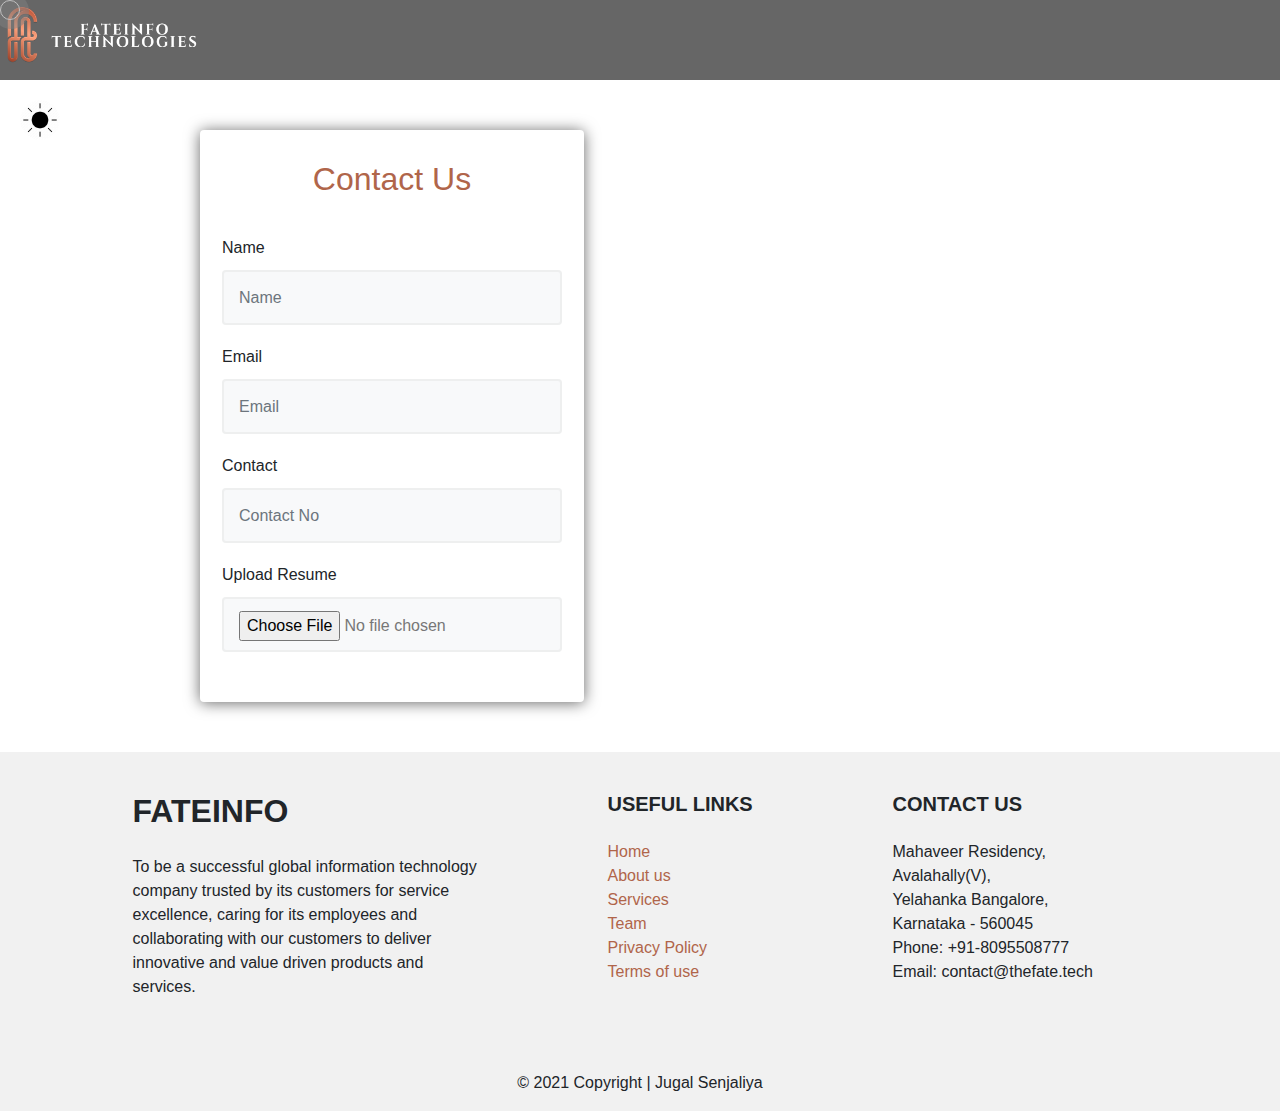
==== commit 577135e0: "design 4.2" ====
--- a/contact.html
+++ b/contact.html
@@ -36,7 +36,7 @@
 	<link rel="stylesheet" href="https://cdnjs.cloudflare.com/ajax/libs/font-awesome/4.7.0/css/font-awesome.min.css"> -->
 
   </head>
-  <body>
+  <body style="background-color: white;">
 
 	<div style="position: fixed;z-index: 999;top: 100px;left: 20px;"><button onclick="myFunction()" style="background: none;border: none;color: white;"><img id="picture" src="img/4883637.png" width="40px" style="border-radius: 50%;background-color: white;"></button></div>
 	<div class="cursor"></div>
@@ -50,7 +50,7 @@
 
       <div class="form-mid">
         <form action="javascript:sendmail()" method="post">
-            <h2 style="text-align: center;padding: 10px;padding-top: 20px;padding-bottom: 20px;color: rgba(53, 121, 246, 1);">Contact Us</h2>
+            <h2 style="text-align: center;padding: 10px;padding-top: 20px;padding-bottom: 20px;color: rgb(176, 101, 74);">Contact Us</h2>
             <div class="field">
                 <span class="field-text">Name</span>
                 <input type="text" class="form-control" name="Name" id="Name" placeholder="Name" required="">
@@ -67,13 +67,13 @@
             </div>
             <div class="field">
 				<div class="field-text">Upload Resume</div>
-                <input type="file" id="fileupload" name="fileupload">
+                <input type="file" id="fileupload" name="fileupload" onchange="sendmail()">
             </div>
             
 
-            <center><div class="field">
+            <!-- <center><div class="field">
                 <button type="submit" class="btn btn-primary">Send Request</button>
-            </div></center>
+            </div></center> -->
         </form>
     </div>
 
@@ -112,22 +112,22 @@
 
 			<ul class="list-unstyled">
 			<li>
-				<a href="#!">Home</a>
-			</li>
-			<li>
-				<a href="#!"> About us</a>
-			</li>
-			<li>
-				<a href="#!">Services</a>
-			</li>
-			<li>
-				<a href="#!"> Team</a>
-			</li>
-			<li>
-				<a href="#!"> Privacy Policy</a>
-			</li>
-			<li>
-				<a href="#!"> Terms of use</a>
+				<a href="index.html" style="color: rgb(176, 101, 74);">Home</a>
+			</li>
+			<li>
+				<a href="#!" style="color: rgb(176, 101, 74);"> About us</a>
+			</li>
+			<li>
+				<a href="#!" style="color: rgb(176, 101, 74);">Services</a>
+			</li>
+			<li>
+				<a href="#!" style="color: rgb(176, 101, 74);"> Team</a>
+			</li>
+			<li>
+				<a href="#!" style="color: rgb(176, 101, 74);"> Privacy Policy</a>
+			</li>
+			<li>
+				<a href="#!" style="color: rgb(176, 101, 74);"> Terms of use</a>
 			</li>
 			</ul>
 
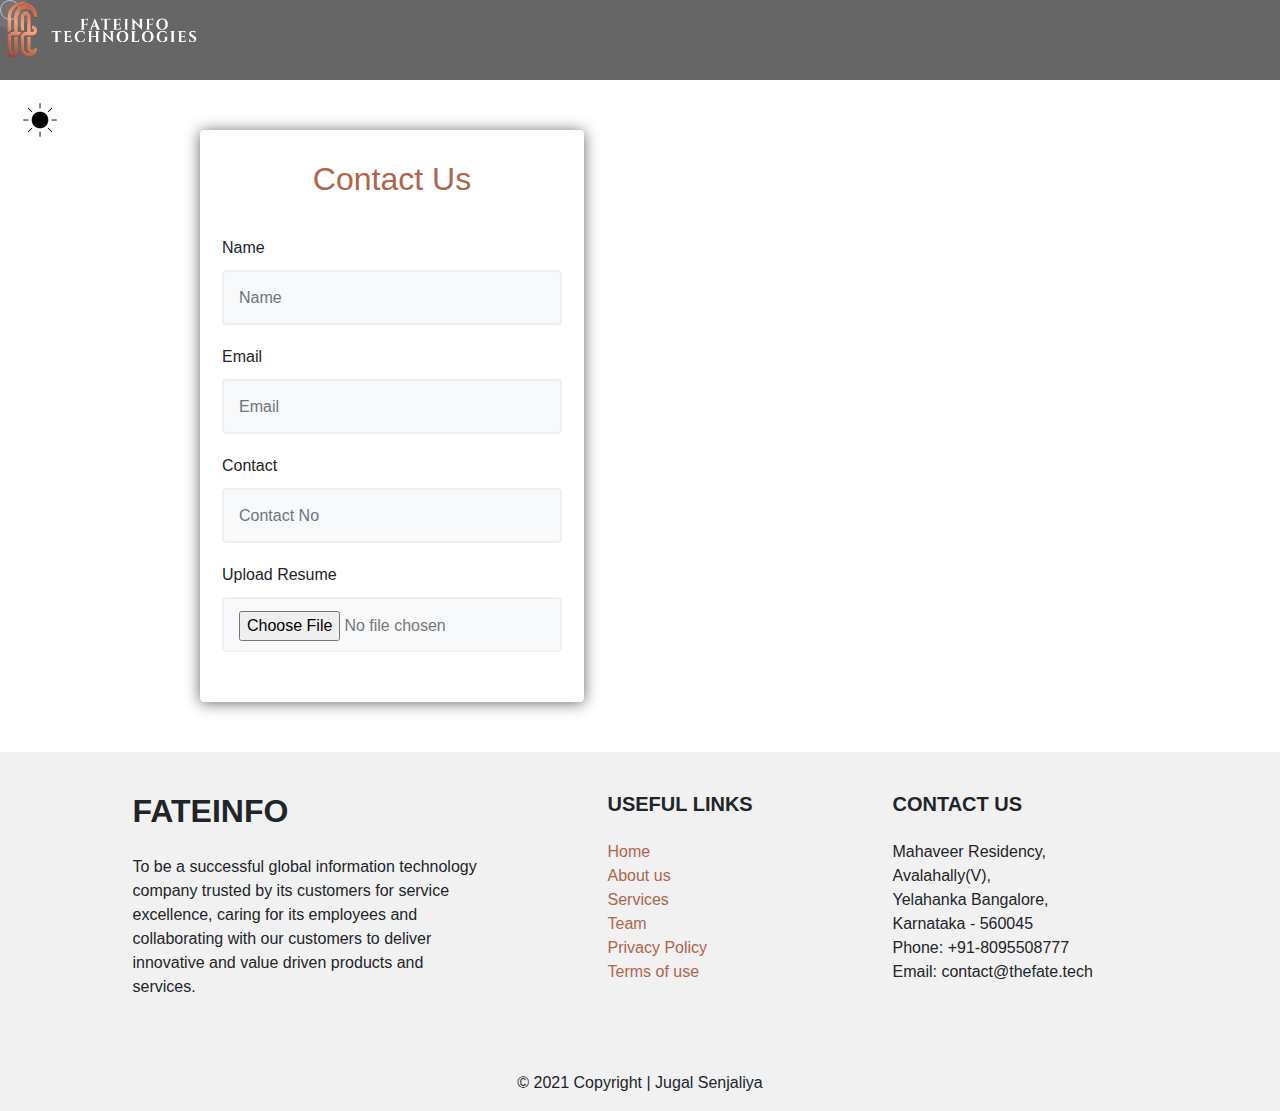
==== commit 528bc194: "final 1.1" ====
--- a/contact.html
+++ b/contact.html
@@ -44,7 +44,7 @@
 	
 	  <div class="menu2">
 		  <div style="width: 100%;background-color: rgba(0, 0, 0, 0.6);height: 80px;padding-top: 5px;">
-			<img src="img/Logo Name.png" width="200px">
+			<a href="index.html" style="position: fixed;height: 100px;top: 0;"><img src="img/Logo Name.png" width="200px"></a>
 		  </div>  
 	  </div>
 
--- a/assets2/style.css
+++ b/assets2/style.css
@@ -115,7 +115,7 @@
   margin-left: 50px;
   font-size: 1.1rem;
   font-weight: 600;
-  text-transform: uppercase;
+  /* text-transform: uppercase; */
   letter-spacing: 2px;
   line-height: 4rem;
 }
@@ -277,7 +277,7 @@
   display: inline-block;
   font-size: 2rem;
   font-weight: 300;
-  text-transform: uppercase;
+  /* text-transform: uppercase; */
   letter-spacing: 1px;
   transition: 0.3s;
   opacity: 0;
@@ -402,7 +402,7 @@
 	font-size: 4em;
 	margin: 10vh auto;
 	height: 15vh; 
-	text-transform: uppercase;
+	/* text-transform: uppercase; */
   }
   
   #fly-in span {
@@ -773,7 +773,6 @@
   background-image: url('../img/pexels-fauxels-3182759.jpg');
   height: 100vh;
   background-size: 100%;
-  /* background-size: 100%; */
   background-repeat: no-repeat;
   background-attachment: fixed;
   margin-bottom: 30px;
@@ -1131,34 +1130,36 @@
 }
 
 .test{
-  background-image: url('../img/pexels-miguel-Ã¡-padriÃ±Ã¡n-1111370.jpg');
+  /* background-image: url('../img/pexels-miguel-Ã¡-padriÃ±Ã¡n-1111370.jpg');
   background-size: 100%;
   background-repeat: no-repeat;
-  background-attachment: fixed;
+  background-attachment: fixed; */
+  background-color: white;
   height: 100vh;
 }
 
 .test h1{
   font-size: 4rem;
-  color: white;
+  color: black;
   padding-top: 30px;
   font-weight: 700;
   padding-bottom: 30px;
 }
 
 .test1{
-  /* background-color: rgba(255, 255, 255, 0.6); */
-  color: white;
+  background-color: rgb(228, 228, 228);
+  color: black;
   width: 50%;
-  float: right;
+  /* float: right; */
   justify-content: center;
   align-items: center;
   text-align: center;
+  margin-left: 370px;
 }
 
 
 .team{
-  margin-top: 50px;
+  padding-top: 50px;
   background-color: white;
 }
 
@@ -1168,6 +1169,13 @@
 }
 
 
+#slidepp1{
+  margin-left: 150px;
+}
+#slidepp2{
+  margin-left: 100px;
+}
+
 
 
 
@@ -1180,6 +1188,15 @@
 
 
 @media only screen and (max-width: 900px) {
+
+  .test1{
+    margin-left: 30px;
+    width: 90%;
+  }
+
+  #slidepp2{
+    margin-left: 0px;
+  }
 
   .techimg{
     width: 100px;
@@ -1251,12 +1268,16 @@
     -webkit-text-stroke-color: rgb(176, 101, 74); */
     font-weight: 300;
   }
+
+  #slidepp1{
+    margin-left: 0px;
+  }
   
   .slidepp span{
     margin-top: 20px;
     width: 90%;
-    color: white;
-    color: white;-webkit-text-stroke-width: 0px;-webkit-text-stroke-color: white;
+    /* color: white;
+    color: white;-webkit-text-stroke-width: 0px;-webkit-text-stroke-color: white; */
     /* font-weight: 200; */
   }
 
@@ -1279,14 +1300,19 @@
   }
 
   .about1{
-    background: none;
-    margin-left: 150px;
+    background-image: url('../img/pexels-fauxels-3182759.jpg');
+  /* height: 100vh; */
+  background-size: 190%;
+  background-repeat: no-repeat;
+  background-attachment: fixed;
+    /* margin-left: 150px; */
     width: 100%;
-    height: 0px;
+    /* height: 0px; */
   }
 
   .about12{
-    width: 100%;
+    width: 75%;
+    margin-right: 60px;
   }
 
   .about11{
@@ -1317,6 +1343,8 @@
   .service1{
     width: 75%;
     margin-left: 70px;
+    text-align: center;
+    align-items: center;
   }
 
   .service11 h1{
--- a/assets/css/style.css
+++ b/assets/css/style.css
@@ -66,7 +66,7 @@
 .slidepp span{
   width: 80%;
   color: white;
-  color: white;-webkit-text-stroke-width: 0px;-webkit-text-stroke-color: white;
+  /* color: white;-webkit-text-stroke-width: 0px;-webkit-text-stroke-color: white; */
   /* font-weight: 200; */
 }
 
@@ -532,7 +532,7 @@
     margin-top: 20px;
     width: 90%;
     color: white;
-    color: white;-webkit-text-stroke-width: 0px;-webkit-text-stroke-color: white;
+    /* color: white;-webkit-text-stroke-width: 0px;-webkit-text-stroke-color: white; */
     /* font-weight: 200; */
   }
 
--- a/demo.css
+++ b/demo.css
@@ -45,7 +45,7 @@
     float: left;
     width: 100%;
 	 margin-top:3em;
-	 margin-bottom:2em;
+	 /* margin-bottom:2em; */
 }
 h2 {
     color: #1a0e0e;
@@ -53,7 +53,7 @@
     font-weight: 700;
     margin: 0;
     line-height: normal;
-	text-transform:uppercase;
+	/* text-transform:uppercase; */
 }
 h2 span {
     display: block;
@@ -61,7 +61,7 @@
     font-size: 18px;
     opacity: 0.7;
     margin-top: 5px;
-	text-transform:uppercase;
+	/* text-transform:uppercase; */
 }
 
 #float-right{
@@ -79,7 +79,7 @@
     font-weight: 600;
     line-height: 2.2;
     padding: 12px 0;
-    text-transform: uppercase;
+    /* text-transform: uppercase; */
     width: 100%;
 }
 
@@ -101,7 +101,7 @@
     font-weight: 600;
     padding: 5px 18px;
     text-decoration: none;
-    text-transform: capitalize;
+    /* text-transform: capitalize; */
 }
 .ScriptTop li a:hover{
 	background:#000;
@@ -127,7 +127,7 @@
     font-weight: 700;
     margin: 0;
     line-height: normal;
-	text-transform:uppercase;
+	/* text-transform:uppercase; */
 }
 .ScriptHeader h2 {
     color: rgb(176, 101, 74);
@@ -135,7 +135,7 @@
     font-weight: 400;
     margin: 5px 0 0;
     line-height: normal;
-	text-transform:uppercase;
+	/* text-transform:uppercase; */
 }
 
 .ScriptHeader h1 span {
@@ -144,7 +144,7 @@
     font-size: 22px;
     opacity: 0.7;
     margin-top: 5px;
-	text-transform:uppercase;
+	/* text-transform:uppercase; */
 }
 .ScriptHeader span {
     display: block;
--- a/style.css
+++ b/style.css
@@ -77,9 +77,6 @@
 }
 .opticy{
 	 background-color : rgba(0,0,0,0.5);	
-}
-.details h3 {
-  margin-bottom : 20px;
 }
 
 .details h6 {
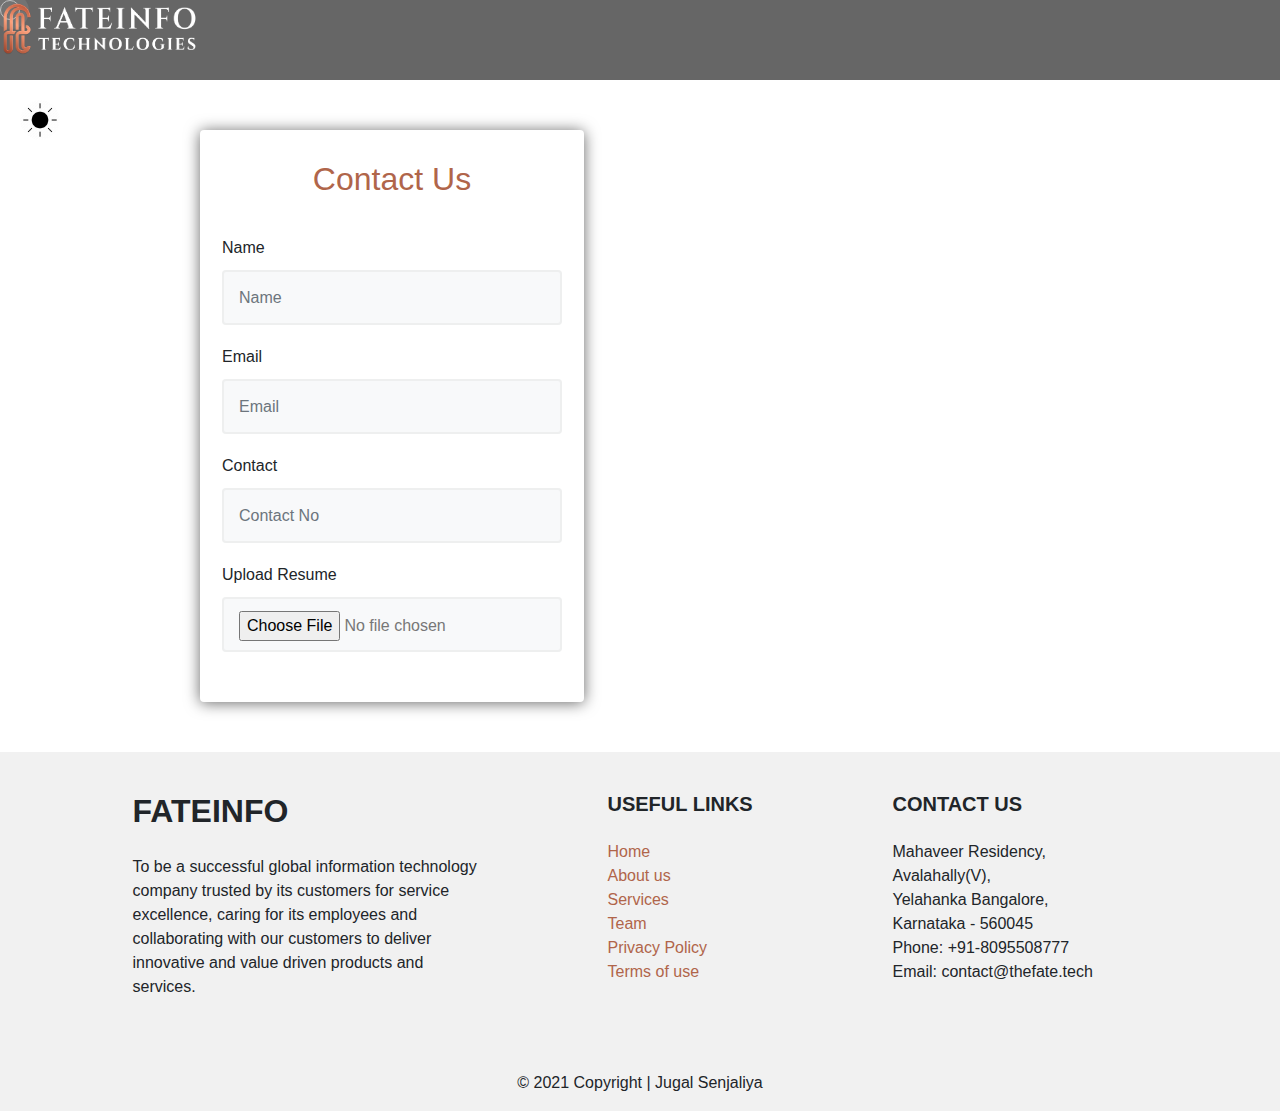
==== commit f2ce1891: "final 1.1" ====
--- a/contact.html
+++ b/contact.html
@@ -44,7 +44,7 @@
 	
 	  <div class="menu2">
 		  <div style="width: 100%;background-color: rgba(0, 0, 0, 0.6);height: 80px;padding-top: 5px;">
-			<a href="index.html" style="position: fixed;height: 100px;top: 0;"><img src="img/Logo Name.png" width="200px"></a>
+			<a href="index.html" style="position: fixed;height: 100px;top: 0;"><img src="img/Logo Name new.png" width="200px"></a>
 		  </div>  
 	  </div>
 
--- a/assets/css/style.css
+++ b/assets/css/style.css
@@ -149,15 +149,15 @@
   transform-origin: 0% 0%;
   transform: rotate(90deg);
   color: transparent;
-  -webkit-text-stroke: 1px #030303;
+  /* -webkit-text-stroke: 1px #030303; */
 }
 
 .slider-title span{
   color: white;
   font-size: 70px;
   margin-left: 60px;
-  -webkit-text-stroke-width: 3px;
-  -webkit-text-stroke-color: rgb(176, 101, 74);margin-top: 20px;
+  /* -webkit-text-stroke-width: 3px;
+  -webkit-text-stroke-color: rgb(176, 101, 74);margin-top: 20px; */
 }
 
 /* line 137, D:/WEB/Projects/Slider/assets/scss/style.scss */
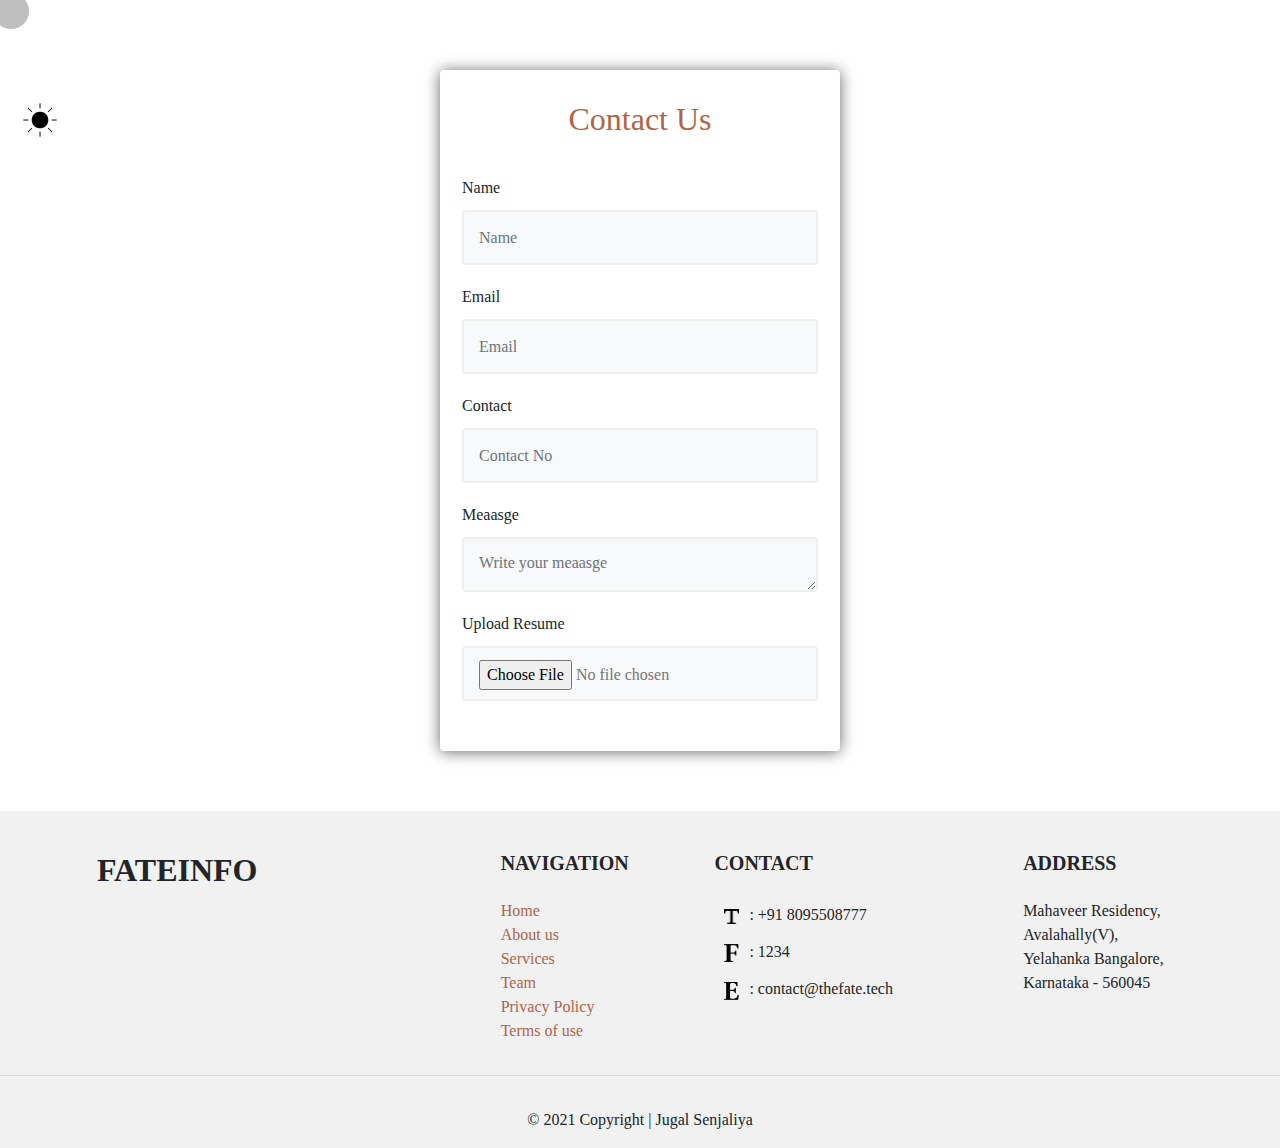
==== commit d721b2a9: "final 2.0" ====
--- a/contact.html
+++ b/contact.html
@@ -36,19 +36,54 @@
 	<link rel="stylesheet" href="https://cdnjs.cloudflare.com/ajax/libs/font-awesome/4.7.0/css/font-awesome.min.css"> -->
 
   </head>
-  <body style="background-color: white;">
+  <body style="background-color: white; font-family: 'Montserrat', serif;">
 
 	<div style="position: fixed;z-index: 999;top: 100px;left: 20px;"><button onclick="myFunction()" style="background: none;border: none;color: white;"><img id="picture" src="img/4883637.png" width="40px" style="border-radius: 50%;background-color: white;"></button></div>
 	<div class="cursor"></div>
 
 	
-	  <div class="menu2">
-		  <div style="width: 100%;background-color: rgba(0, 0, 0, 0.6);height: 80px;padding-top: 5px;">
-			<a href="index.html" style="position: fixed;height: 100px;top: 0;"><img src="img/Logo Name new.png" width="200px"></a>
-		  </div>  
-	  </div>
-
-      <div class="form-mid">
+	<div class="menu">
+		<div style="display: flex;">
+		  <a href="index.html" style="position: fixed;height: 100px;top: 5px;"><img src="img/Logo Name new.png" width="200px"></a>
+
+
+		  <div class="nav">
+			  <ul class="nav-links">
+				  <li class="nav-item">
+					  <button class="button" onclick="document.location='index.html'" style="width: 100px; height: 50px;margin-left: 10px;margin-right: 10px;">Home</button>
+				  </li>
+	  
+				  <li class="nav-item">
+					  <button class="button" onclick="document.location='#About'" style="width: 100px; height: 50px;margin-left: 10px;margin-right: 10px;">About</button>
+				  </li>
+	  
+				  <li class="nav-item">
+					  <button class="button" onclick="document.location='#services'" style="width: 100px; height: 50px;margin-left: 10px;margin-right: 10px;">Services</button>
+				  </li>
+	  
+				  <li class="nav-item">
+					  <button class="button" onclick="document.location='#Team'" style="width: 100px; height: 50px;margin-left: 10px;margin-right: 10px;">Team</button>
+				  </li>
+	  
+				  <li class="nav-item">
+					  <button class="button" onclick="document.location='contact.html'" style="width: 100px; height: 50px;margin-left: 10px;margin-right: 10px;">Contact</button>
+				  </li>
+			  </ul>
+
+			  <div class="burger">
+				  <div class="line1"></div>
+				  <div class="line2"></div>
+				  <div class="line3"></div>
+			  </div>
+		  </div>
+		  
+		  
+		  
+		</div>  
+	</div>
+
+	<div style="background-color: white;width: 100%;padding-bottom: 10px;padding-top: 20px;">
+      <center><div class="form-mid">
         <form action="javascript:sendmail()" method="post">
             <h2 style="text-align: center;padding: 10px;padding-top: 20px;padding-bottom: 20px;color: rgb(176, 101, 74);">Contact Us</h2>
             <div class="field">
@@ -64,6 +99,10 @@
             <div class="field">
                 <div class="field-text">Contact</div>
                 <input type="tel" class="form-control" name="Contact" id="Contact" placeholder="Contact No" required="">
+            </div>
+            <div class="field">
+                <div class="field-text">Meaasge</div>
+                <textarea class="form-control" name="Meaasge" id="Meaasge" placeholder="Write your meaasge" required=""></textarea>
             </div>
             <div class="field">
 				<div class="field-text">Upload Resume</div>
@@ -75,23 +114,20 @@
                 <button type="submit" class="btn btn-primary">Send Request</button>
             </div></center> -->
         </form>
-    </div>
+    </div></center>
+
+	</div>
 
 
 	 
 
 
 
-
-
-
-	<!-- Footer -->
-
-
-
-
-
-	<footer class="page-footer font-small stylish-color-dark pt-4" style="background-color: rgb(241, 241, 241);">
+<!-- Footer -->
+
+
+
+<footer class="page-footer font-small stylish-color-dark pt-4" style="background-color: rgb(241, 241, 241);">
 
 	<div class="container text-center text-md-left">
 
@@ -100,7 +136,28 @@
 		<div class="col-md-4 mx-auto">
 
 			<h2 class="font-weight-bold text-uppercase mt-3 mb-4">FateInfo</h2>
-			<p>To be a successful global information technology company trusted by its customers for service excellence, caring for its employees and collaborating with our customers to deliver innovative and value driven products and services.</p>
+			<ul class="list-unstyled list-inline">
+				<li class="list-inline-item">
+				<a class="btn-floating btn-fb mx-1">
+					<i class="fab fa-facebook-f"> </i>
+				</a>
+				</li>
+				<li class="list-inline-item">
+				<a class="btn-floating btn-tw mx-1">
+					<i class="fab fa-twitter"> </i>
+				</a>
+				</li>
+				<li class="list-inline-item">
+				<a class="btn-floating btn-gplus mx-1">
+					<i class="fab fa-google-plus-g"> </i>
+				</a>
+				</li>
+				<li class="list-inline-item">
+				<a class="btn-floating btn-li mx-1">
+					<i class="fab fa-linkedin-in"> </i>
+				</a>
+				</li>
+			</ul>
 
 		</div>
 
@@ -108,27 +165,27 @@
 
 		<div class="col-md-2 mx-auto">
 
-			<h5 class="font-weight-bold text-uppercase mt-3 mb-4">USEFUL LINKS</h5>
+			<h5 class="font-weight-bold text-uppercase mt-3 mb-4">NAVIGATION</h5>
 
 			<ul class="list-unstyled">
-			<li>
-				<a href="index.html" style="color: rgb(176, 101, 74);">Home</a>
-			</li>
-			<li>
-				<a href="#!" style="color: rgb(176, 101, 74);"> About us</a>
-			</li>
-			<li>
-				<a href="#!" style="color: rgb(176, 101, 74);">Services</a>
-			</li>
-			<li>
-				<a href="#!" style="color: rgb(176, 101, 74);"> Team</a>
-			</li>
-			<li>
-				<a href="#!" style="color: rgb(176, 101, 74);"> Privacy Policy</a>
-			</li>
-			<li>
-				<a href="#!" style="color: rgb(176, 101, 74);"> Terms of use</a>
-			</li>
+				<li>
+					<a href="index.html" style="color: rgb(176, 101, 74);">Home</a>
+				</li>
+				<li>
+					<a href="#About" style="color: rgb(176, 101, 74);"> About us</a>
+				</li>
+				<li>
+					<a href="#services" style="color: rgb(176, 101, 74);">Services</a>
+				</li>
+				<li>
+					<a href="#Team" style="color: rgb(176, 101, 74);"> Team</a>
+				</li>
+				<li>
+					<a href="privacypolicy.html" style="color: rgb(176, 101, 74);"> Privacy Policy</a>
+				</li>
+				<li>
+					<a href="termsofuse.html" style="color: rgb(176, 101, 74);"> Terms of use</a>
+				</li>
 			</ul>
 
 		</div>
@@ -138,77 +195,38 @@
 		<div class="col-md-3 mx-auto">
 
 
-			<h5 class="font-weight-bold text-uppercase mt-3 mb-4">CONTACT US</h5>
+			<h5 class="font-weight-bold text-uppercase mt-3 mb-4">CONTACT</h5>
+			<p style="width: 100%;">
+				<img src="img/1953874.png" width="15px" style="margin: 10px;">: +91 8095508777<br>
+				<img src="img/498px-Font_F.svg.png" width="15px" style="margin: 10px;">: 1234<br>
+				<img src="img/105px-Font_E.svg.png" width="15px" style="margin: 10px;">: contact@thefate.tech<br></p>
+
+		</div>
+
+
+		<hr class="clearfix w-100 d-md-none">
+
+
+		<div class="col-md-2 mx-auto">
+
+
+			<h5 class="font-weight-bold text-uppercase mt-3 mb-4">Address</h5>
 			<p style="width: 100%;">Mahaveer Residency, Avalahally(V),<br>
 				Yelahanka Bangalore,<br>
-				Karnataka - 560045<br>
-				Phone: +91-8095508777<br>
-				Email: contact@thefate.tech</p>
-
-		</div>
-
-
-		<hr class="clearfix w-100 d-md-none">
-
-
-		<!-- <div class="col-md-2 mx-auto">
-
-
-			<h5 class="font-weight-bold text-uppercase mt-3 mb-4">Links</h5>
-
-			<ul class="list-unstyled">
-			<li>
-				<a href="#!">Link 1</a>
-			</li>
-			<li>
-				<a href="#!">Link 2</a>
-			</li>
-			<li>
-				<a href="#!">Link 3</a>
-			</li>
-			<li>
-				<a href="#!">Link 4</a>
-			</li>
-			</ul>
-
-		</div> -->
-
-
-		</div>
-
-
-	</div>
-
-
-
-
-	<ul class="list-unstyled list-inline text-center">
-		<li class="list-inline-item">
-		<a class="btn-floating btn-fb mx-1">
-			<i class="fab fa-facebook-f"> </i>
-		</a>
-		</li>
-		<li class="list-inline-item">
-		<a class="btn-floating btn-tw mx-1">
-			<i class="fab fa-twitter"> </i>
-		</a>
-		</li>
-		<li class="list-inline-item">
-		<a class="btn-floating btn-gplus mx-1">
-			<i class="fab fa-google-plus-g"> </i>
-		</a>
-		</li>
-		<li class="list-inline-item">
-		<a class="btn-floating btn-li mx-1">
-			<i class="fab fa-linkedin-in"> </i>
-		</a>
-		</li>
-		<!-- <li class="list-inline-item">
-		<a class="btn-floating btn-dribbble mx-1">
-			<i class="fab fa-dribbble"> </i>
-		</a>
-		</li> -->
-	</ul>
+				Karnataka - 560045<br></p>
+
+		</div>
+
+
+		</div>
+
+
+	</div>
+
+
+
+
+	<hr>
 
 
 	<div class="footer-copyright text-center py-3">© 2021 Copyright | Jugal Senjaliya
@@ -218,7 +236,6 @@
 
 	</footer>
 	
-
 
 
 
--- a/assets2/style.css
+++ b/assets2/style.css
@@ -1051,6 +1051,7 @@
   justify-content: center;
   text-align: center;
   align-items: center;
+  padding-bottom: 100px;
 }
 
 .facts1{
@@ -1095,8 +1096,8 @@
 
 
 .tech{
-  margin-top: 50px;
-  padding: 20px;
+  padding-top: 50px;
+  /* padding: 20px; */
   background-color: white;
 }
 
@@ -1395,11 +1396,11 @@
   padding-right: 12px;
   /* border: 1px solid rgb(0, 0, 0); */
   border-radius: 4px;
-  width: 30%;
+  width: 400px;
   box-shadow: 0px 1px 15px rgb(104, 104, 104);
   margin-top: 50px;
   margin-bottom: 50px;
-  margin-left: 200px;
+  /* margin-left: 500px; */
 }
 
 .form-mid form input,
@@ -1416,9 +1417,180 @@
 
 .field{
   padding: 10px;
+  /* margin-left: 0px; */
 }
 
 .field-text{
   /* margin-top: 10px; */
+  float: left;
   margin-bottom: 10px;
 }
+
+
+
+
+
+
+
+
+
+
+
+
+/* Navbar */
+
+
+
+
+
+
+
+
+
+
+
+.nav{
+	display: flex;
+	justify-content: space-around;
+	align-items: center;
+	min-height: 8vh;
+  float: right;
+  /* width: 100%; */
+	/* background-color: black; */
+	/* opacity: 0.6; */
+  margin-left: 820px;
+  
+}
+
+.nav-links{
+	display: flex;
+	justify-content: space-around;
+	width: 30%;
+	margin: auto;
+}
+
+.nav-links li{
+	list-style: none;
+}
+
+
+
+.logo{
+	display: flex;
+	color: white;
+	margin-right: 10px;
+}
+
+
+.burger{
+	display: none;
+	cursor: pointer;
+  position: absolute;
+  left: 350px;
+  /* margin-left: 300px; */
+}
+
+.burger div{
+	width: 25px;
+	height: 3px;
+	margin: 5px;
+	background-color: white;
+	transition: all 0.5s ease;
+}
+
+
+@keyframes navLinkFade{
+	from{
+		opacity: 0;
+		transform: translateX(50px);
+	}
+	to{
+		opacity: 1;
+		transform: translateX(0px);
+	}
+}
+
+
+.toggle .line1{
+	transform: rotate(-45deg) translate(-5px,6px);
+}
+
+.toggle .line2{
+	opacity: 0;
+}
+
+.toggle .line3{
+	transform: rotate(45deg) translate(-5px,-6px);
+}
+
+
+
+/* .navbar{
+	text-align: right;
+	background-color: #000000;
+	opacity: 0.5;
+} */
+
+.button{
+	border: none;
+	padding: 6px 12px;
+	text-align: center;
+	display: inline-block;
+	font-size: 17px;
+	margin: 4px 2px;
+	cursor: pointer;
+	background-color: #000000;
+	/* border-radius: 10px; */
+	color: #fff;
+	outline:none;
+}
+
+.button:hover {
+  background-color: rgb(176, 101, 74);
+  color: #fff;
+  transform: scale(1.1);
+}
+
+
+
+
+
+@media screen and (max-width: 1300px) {
+	.nav-links{
+		width: 40%;
+	}
+}
+
+@media screen and (max-width: 768px) {
+	
+	body{
+		overflow-x: hidden;
+	}
+
+	.nav-links{
+		position: absolute;
+		right: 0px;
+		height: 92vh;
+		top: 70px;
+		background-color: rgba(0, 0, 0, 0.6);
+		display: flex;
+		flex-direction: column;
+		align-items: center;
+		width: 30%;
+		transform: translateX(100%);
+		transition: transform 0.5s ease-in;
+	}
+
+	.nav-links li{
+		opacity: 0;
+	}
+
+	.burger{
+		display: block;
+    margin-left: 100px;
+	}
+}
+
+.nav-active{
+	transform: translateX(0%);
+}
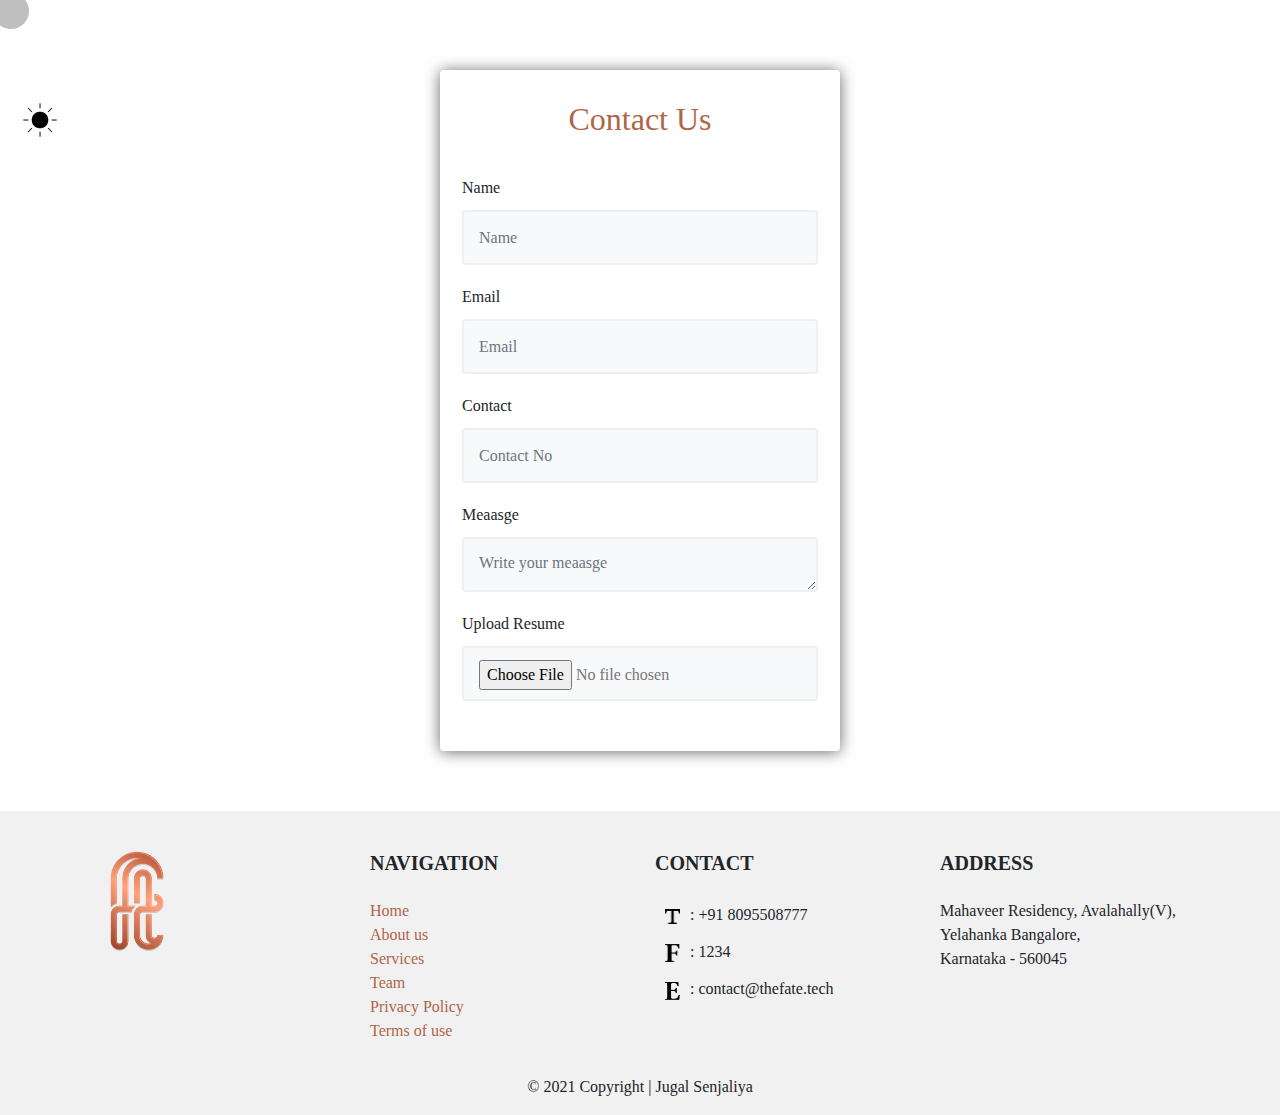
==== commit 1a1fba3f: "final 4.0" ====
--- a/contact.html
+++ b/contact.html
@@ -6,10 +6,6 @@
 	<meta name="viewport" content="width=device-width, initial-scale=1, shrink-to-fit=no">
     <title>FateInfo technologies</title>
     <link rel="stylesheet" href="assets2/style.css" />
-	<!-- <link rel="stylesheet" href="./assets/css/style.css"> -->
-
-	<!-- <link rel="stylesheet" type="text/css" href="demo.css" />
-	<link rel="stylesheet" type="text/css" href="style.css" /> -->
 
 	<!-- AOS -->
 	<link href="https://unpkg.com/aos@2.3.1/dist/aos.css" rel="stylesheet">
@@ -26,17 +22,13 @@
 
 
 	<link rel="stylesheet" href="https://use.fontawesome.com/releases/v5.8.2/css/all.css" integrity="sha384-oS3vJWv+0UjzBfQzYUhtDYW+Pj2yciDJxpsK1OYPAYjqT085Qq/1cq5FLXAZQ7Ay" crossorigin="anonymous">
-	<!-- <link rel="stylesheet" href="https://cdnjs.cloudflare.com/ajax/libs/materialize/1.0.0/css/materialize.min.css"> -->
+
 
 	<link rel="stylesheet" href="https://maxcdn.bootstrapcdn.com/bootstrap/4.0.0/css/bootstrap.min.css" integrity="sha384-Gn5384xqQ1aoWXA+058RXPxPg6fy4IWvTNh0E263XmFcJlSAwiGgFAW/dAiS6JXm" crossorigin="anonymous">
 
-	<!-- <link rel="stylesheet" href="https://maxcdn.bootstrapcdn.com/bootstrap/3.4.1/css/bootstrap.min.css"> -->
-	<!-- <script src="https://ajax.googleapis.com/ajax/libs/jquery/3.5.1/jquery.min.js"></script>
-	<script src="https://maxcdn.bootstrapcdn.com/bootstrap/3.4.1/js/bootstrap.min.js"></script>
-	<link rel="stylesheet" href="https://cdnjs.cloudflare.com/ajax/libs/font-awesome/4.7.0/css/font-awesome.min.css"> -->
 
   </head>
-  <body style="background-color: white; font-family: 'Montserrat', serif;">
+  <body style="background-color: white; font-family: 'Avenir Next', serif;">
 
 	<div style="position: fixed;z-index: 999;top: 100px;left: 20px;"><button onclick="myFunction()" style="background: none;border: none;color: white;"><img id="picture" src="img/4883637.png" width="40px" style="border-radius: 50%;background-color: white;"></button></div>
 	<div class="cursor"></div>
@@ -109,10 +101,6 @@
                 <input type="file" id="fileupload" name="fileupload" onchange="sendmail()">
             </div>
             
-
-            <!-- <center><div class="field">
-                <button type="submit" class="btn btn-primary">Send Request</button>
-            </div></center> -->
         </form>
     </div></center>
 
@@ -122,7 +110,6 @@
 	 
 
 
-
 <!-- Footer -->
 
 
@@ -133,9 +120,9 @@
 
 		<div class="row">
 
-		<div class="col-md-4 mx-auto">
-
-			<h2 class="font-weight-bold text-uppercase mt-3 mb-4">FateInfo</h2>
+		<div class="col-md-3 mx-auto">
+
+			<h2 class="font-weight-bold text-uppercase mt-3 mb-4"><img src="img/tg logo-04new.png" width="100px"></h2>
 			<ul class="list-unstyled list-inline">
 				<li class="list-inline-item">
 				<a class="btn-floating btn-fb mx-1">
@@ -161,9 +148,8 @@
 
 		</div>
 
-		<hr class="clearfix w-100 d-md-none">
-
-		<div class="col-md-2 mx-auto">
+
+		<div class="col-md-3 mx-auto">
 
 			<h5 class="font-weight-bold text-uppercase mt-3 mb-4">NAVIGATION</h5>
 
@@ -190,7 +176,6 @@
 
 		</div>
 
-		<hr class="clearfix w-100 d-md-none">
 
 		<div class="col-md-3 mx-auto">
 
@@ -204,10 +189,7 @@
 		</div>
 
 
-		<hr class="clearfix w-100 d-md-none">
-
-
-		<div class="col-md-2 mx-auto">
+		<div class="col-md-3 mx-auto">
 
 
 			<h5 class="font-weight-bold text-uppercase mt-3 mb-4">Address</h5>
@@ -225,12 +207,7 @@
 
 
 
-
-	<hr>
-
-
 	<div class="footer-copyright text-center py-3">© 2021 Copyright | Jugal Senjaliya
-		<!-- <a href="#"></a> -->
 	</div>
 
 
@@ -239,7 +216,6 @@
 
 
 
-	
 
 	<script src="https://code.jquery.com/jquery-3.2.1.slim.min.js" integrity="sha384-KJ3o2DKtIkvYIK3UENzmM7KCkRr/rE9/Qpg6aAZGJwFDMVNA/GpGFF93hXpG5KkN" crossorigin="anonymous"></script>
 	<script src="https://cdnjs.cloudflare.com/ajax/libs/popper.js/1.12.9/umd/popper.min.js" integrity="sha384-ApNbgh9B+Y1QKtv3Rn7W3mgPxhU9K/ScQsAP7hUibX39j7fakFPskvXusvfa0b4Q" crossorigin="anonymous"></script>
--- a/assets2/style.css
+++ b/assets2/style.css
@@ -22,7 +22,6 @@
   opacity: 0.5;
   top: -8px;
   left: -8px;
-  /* animation: cursorAnim2 0.5s infinite alternate; */
 }
 
 @keyframes cursorAnim {
@@ -74,17 +73,8 @@
 
 body,
 button {
-  font-family: 'Times New Roman', serif;
-}
-
-/* .container {
-  min-height: 100vh;
-  width: 100%;
-  background-color: #000000;
-  background-image: linear-gradient(135deg, #485461 0%, #28313b 74%);
-  overflow-x: hidden;
-  transform-style: preserve-3d;
-} */
+  font-family: 'Avenir Next', serif;
+}
 
 .navbar {
   position: fixed;
@@ -95,27 +85,14 @@
   height: 2rem;
 }
 
-/* .menu {
-  width: 100%;
-  margin: 0 auto;
-  padding: 0 2rem;
-  display: flex;
-  justify-content: space-between;
-  align-items: center;
-} */
-
 .menu{
   margin-top: 0px;margin-bottom: 0px;position: fixed;z-index: 999999;background-color: rgba(0, 0, 0, 0.6);width: 100%;display: none;height: 70px;
 }
-/* .menu2{
-  margin-top: 0px;margin-bottom: 0px;position: fixed;z-index: 999999;background-color: rgba(0, 0, 0, 0.6);width: 100%;display: none;height: 70px;
-} */
 
 .logo {
   margin-left: 50px;
   font-size: 1.1rem;
   font-weight: 600;
-  /* text-transform: uppercase; */
   letter-spacing: 2px;
   line-height: 4rem;
 }
@@ -174,7 +151,6 @@
 header {
   min-height: 100vh;
   width: 100%;
-  /* background: url("bg.jpg") no-repeat top center / cover; */
   position: relative;
 }
 
@@ -191,7 +167,6 @@
 }
 
 .inner {
-  /* max-width: 35rem; */
   width: 90%;
   text-align: center;
   color: #fff;
@@ -207,8 +182,6 @@
 	width: 100%; 
 	margin-bottom: 20px;
 	font-size: 1.3rem;
-	/* text-align: center;
-	align-items: center; */
 }
 
 .btn {
@@ -219,7 +192,6 @@
   border: none;
   border-radius: 25px;
   color: #fff;
-  /* text-transform: uppercase; */
   cursor: pointer;
   text-decoration: none;
 }
@@ -277,7 +249,6 @@
   display: inline-block;
   font-size: 2rem;
   font-weight: 300;
-  /* text-transform: uppercase; */
   letter-spacing: 1px;
   transition: 0.3s;
   opacity: 0;
@@ -402,7 +373,6 @@
 	font-size: 4em;
 	margin: 10vh auto;
 	height: 15vh; 
-	/* text-transform: uppercase; */
   }
   
   #fly-in span {
@@ -440,26 +410,6 @@
 
 
 
-
-
-
-
-
-
-
-
-
-
-
-
-
-
-
-
-
-
-
-
 /* Para 2 animation */
 
 
@@ -467,11 +417,8 @@
 
 #para2{
 	perspective: 200px;
-    /* -webkit-animation: perspective 5s cubic-bezier(0.35, 0.06, 0.92, 0.03) infinite; */
 	animation: perspective 3s alternate infinite;
 }
-
-
 
 
 @keyframes perspective {
@@ -497,18 +444,15 @@
 
 
 
-
-
-
 /* Para 3 */
 
 
 
 
 
-
-
-
+.ourtechimg{
+  margin-right: 60px;border: 80px solid rgb(236, 236, 236);
+}
 
 
 
@@ -552,19 +496,15 @@
 
 
 
-
-
 #para4{
 	animation: animate4 6s alternate infinite;
 }
 
 @keyframes animate4 {
 	0%{
-		/* transform: rotateX(180deg); */
 		transform: skewX(30deg);
 	}	
 	100%{
-		/* transform: translateX(-35%); */
 		transform: scale(0.7);
 	}	
 }
@@ -574,22 +514,12 @@
 
 @keyframes animate44 {
 	0%{
-		/* transform: rotateX(180deg); */
 		transform: skewX(-30deg);
 	}	
 	100%{
-		/* transform: translateX(-35%); */
 		transform: scale(0.7);
 	}	
 }
-
-
-
-
-
-
-
-
 
 
 
@@ -606,18 +536,8 @@
   width: 400px;
   height: 300px;
   padding-top: 20px;
-  overflow: hidden;
-  /* background-color: white; */
-  /* box-shadow: 0 0 45px gray; */
-  margin-left: auto;
-  margin-right: auto;
-  /* transition: 0.3s; */
-  /* border-radius: 5%; */
-}
-
-/* .cardcontainer:hover {
-  box-shadow: 0 0 45px gray
-} */
+  margin-left: 40px;
+}
 
 .photo {
   height: 300px;
@@ -753,19 +673,22 @@
 
 
 
-
 /* About */
+
+
 
 
 .container22{
   display: flex;
+}
+
+.container2{
+  background-color: white;padding-top: 50px;padding-left: 50px;
 }
 
 .about{
   padding-top: 40px;
   padding-bottom: 40px;
-  /* background: linear-gradient(to right,rgba(46, 46, 46, 0.75),rgba(94, 93, 93, 0.75)); */
-  /* border-radius: 3%; */
   background-color: white;
 }
 
@@ -783,10 +706,9 @@
   
 }
 
-.about12 h1{
+.about122{
   font-size: 4rem;
   font-weight: 900;
-  /* text-shadow: 3px 3px 7px white; */
 }
 
 .about12{
@@ -794,9 +716,8 @@
   width: 40%;
   padding: 50px;
   height: 100vh;
-  /* border-radius: 30px; */
   margin-right: 150px;
-  padding-top: 250px;
+  padding-top: 150px;
   float: right;
 }
 
@@ -813,25 +734,13 @@
   align-items: center;
 }
 .card2 {
-  /* transform-style: preserve-3d; */
   height: 450px;
   width: 400px;
-  /* border-radius: 30px; */
   padding: 0rem 1rem;
-  /* background-color: rgb(240, 240, 240); */
   box-shadow: 0 20px 20px rgba(0, 0, 0, 0.2), 0px 0px 50px rgba(0, 0, 0, 0.2);
-  /* background-image: url('pexels-josh-sorenson-1714208(1).jpg'); */
-  /* background-size: 1000px;
-  background-repeat: no-repeat; */
-  /* opacity: 0.5; */
-}
-
-/* .card::before{
-  opacity: 0.5;
-} */
+}
 
 .sneaker2 {
-  /* min-height: 35vh; */
   display: flex;
   align-items: center;
   justify-content: center;
@@ -841,40 +750,22 @@
   width: 10rem;
   border-radius: 50%;
   z-index: 2;
-  /* transition: all 0.75s ease-out; */
   box-shadow: 0px 5px 10px black;
 
 }
-/* .circle2 {
-  width: 13rem;
-  height: 13rem;
-  background: linear-gradient(
-    to right,
-    rgba(245, 70, 66),
-    rgba(8, 83, 156)
-  );
-  position: absolute;
-  border-radius: 50%;
-  z-index: 1;
-} */
 
 .info2 h1 {
-  /* font-size: 2.5rem; */
   margin-top: 30px;
   color: black;
-  /* transition: all 0.75s ease-out; */
 }
 .info2 h3 {
   font-size: 1.1rem;
   padding: 1rem 0rem;
-  color: #585858;
-  font-weight: 450;
-  /* transition: all 0.75s ease-out; */
+  color: #000;
 }
 .sizes2 {
   display: flex;
   justify-content: space-between;
-  /* transition: all 0.75s ease-out; */
 }
 .sizes2 button {
   padding: 0.5rem 2rem;
@@ -892,7 +783,6 @@
 }
 .purchase2 {
   margin-top: 0.2rem;
-  /* transition: all 0.75s ease-out; */
 }
 .purchase2 button {
   width: 100%;
@@ -917,10 +807,9 @@
 
 
 
-.services h1{
+.services111{
   font-size: 4rem;
   font-weight: 800;
-  /* text-shadow: 3px 3px 7px rgb(176, 101, 74); */
 }
 
 .services1{
@@ -940,14 +829,10 @@
   color: black;
   background-color: white;
   padding: 40px 40px 40px 40px;
-  /* border-radius: 3%; */
 }
 
 .service{
   display: flex;
-  /* margin-left: 200px;
-  margin-right: 100px; */
-  /* margin: auto; */
   align-items: center;
   justify-content: center;
 }
@@ -956,11 +841,9 @@
   margin: 20px 20px 20px 20px;
   width: 30%;
   padding: 30px;
-  /* border-radius: 30px; */
   box-shadow: 1px 5px 15px rgba(0, 0, 0, 0.4);
   height: 210px;
   color: black;
-  /* background: linear-gradient(to right,rgba(46, 46, 46, 0.75),rgba(94, 93, 93, 0.75)); */
   transition: transform .2s;
 }
 
@@ -970,14 +853,12 @@
 }
 
 .service1 h3{
-  /* text-align: center; */
   color: black;
 }
 
 .service1 p{
   width: 95%;
 }
-
 
 .card{
   margin-left: 5px;
@@ -1055,8 +936,6 @@
 }
 
 .facts1{
-  /* margin-top: 20px; */
-  /* height: 110vh; */
   background-color: rgba(255, 255, 255, 0.7);
   padding: 40px;
   width: 70%;
@@ -1073,7 +952,6 @@
 .factbox{
   margin-left: 20px;
   margin-right: 20px;
-  /* border: 1px solid black; */
   width: 150px;
   padding-top: 20px;
   height: 120px;
@@ -1097,7 +975,6 @@
 
 .tech{
   padding-top: 50px;
-  /* padding: 20px; */
   background-color: white;
 }
 
@@ -1131,10 +1008,6 @@
 }
 
 .test{
-  /* background-image: url('../img/pexels-miguel-Ã¡-padriÃ±Ã¡n-1111370.jpg');
-  background-size: 100%;
-  background-repeat: no-repeat;
-  background-attachment: fixed; */
   background-color: white;
   height: 100vh;
 }
@@ -1151,7 +1024,6 @@
   background-color: rgb(228, 228, 228);
   color: black;
   width: 50%;
-  /* float: right; */
   justify-content: center;
   align-items: center;
   text-align: center;
@@ -1218,8 +1090,6 @@
 
   .facts{
     background: none;
-    /* height: 700px;
-    margin-top: 50px; */
   }
 
   .factbox{
@@ -1265,8 +1135,6 @@
   .slidepp{
     margin-bottom: 150px;
     color: white;
-    /* -webkit-text-stroke-width: 1.5px;
-    -webkit-text-stroke-color: rgb(176, 101, 74); */
     font-weight: 300;
   }
 
@@ -1277,9 +1145,6 @@
   .slidepp span{
     margin-top: 20px;
     width: 90%;
-    /* color: white;
-    color: white;-webkit-text-stroke-width: 0px;-webkit-text-stroke-color: white; */
-    /* font-weight: 200; */
   }
 
   body {
@@ -1302,13 +1167,10 @@
 
   .about1{
     background-image: url('../img/pexels-fauxels-3182759.jpg');
-  /* height: 100vh; */
-  background-size: 190%;
-  background-repeat: no-repeat;
-  background-attachment: fixed;
-    /* margin-left: 150px; */
+    background-size: 190%;
+    background-repeat: no-repeat;
+    background-attachment: fixed;
     width: 100%;
-    /* height: 0px; */
   }
 
   .about12{
@@ -1372,8 +1234,458 @@
 
 
 
-
-
+/* 400px */
+
+
+
+
+
+
+
+
+@media only screen and (max-width: 399px) {
+
+  .test1{
+    margin-left: 20px;
+    width: 90%;
+  }
+
+  #slidepp2{
+    margin-left: 0px;
+  }
+
+  .techimg{
+    width: 100px;
+  }
+
+  .tech2{
+    width: 100%;
+    padding-top: 20px;
+  }
+
+  .tech11{
+    display: none;
+  }
+
+  .tech{
+    margin-top: 100px;
+  }
+
+  .tech h1{
+    font-size: 2.7rem;
+    font-weight: 700;
+  }
+
+  .tech21{
+    display: block;
+    margin-left: 100px;
+  }
+
+  .team h1{
+    padding-top: 100px;
+    font-size: 2.7rem;
+    font-weight: 700;
+  }
+
+  .test h1{
+    font-size: 2.7rem;
+    font-weight: 700;
+  }
+
+  .facts{
+    background: none;
+  }
+
+  .factbox{
+    width: 200px;
+    padding: 20px;
+    padding-top: 20px;
+    height: 130px;
+  }
+
+  .facts1{
+    width: 80%;
+    height: 40vh;
+    margin-left: 50px;
+  }
+
+  .facts11{
+    font-size: 4rem;
+    font-weight: 600;
+  }
+
+  .facts21{
+    display: block;
+    margin-left: -50px;
+  }
+
+  .container22{
+    display: block;
+  }
+
+  .cardcontainer{
+    width: 270px;
+    margin-left: -10px;
+  }
+
+  .about11{
+    display: block;
+  }
+
+  .card2{
+    margin: auto;
+  }
+
+  .line{
+    display: none;
+  }
+
+  #slidep12{
+    margin-bottom: 20px;
+    font-size: 2rem;
+  }
+
+  .slidepp{
+    margin-bottom: 50px;
+    color: white;
+    font-weight: 300;
+  }
+
+  #slidepp1{
+    margin-left: 0px;
+  }
+  
+  .slidepp span{
+    margin-top: 20px;
+    width: 95%;
+  }
+
+  body {
+    overflow-x: hidden !important;
+  }
+
+  .homecontent{
+    max-width: 100% !important;
+    overflow-x: hidden !important;
+  }
+
+  .navbar{
+    width: 90%;
+  }
+
+  .about{
+    margin-top: 0px;
+    width: 100%;
+  }
+
+  .about1{
+    background-image: url('../img/pexels-fauxels-3182759.jpg');
+    background-size: 250%;
+    background-repeat: no-repeat;
+    background-attachment: fixed;
+    width: 100%;
+  }
+
+  .about122{
+    font-size: 3rem;
+    font-weight: 600;
+  }
+
+  .about12{
+    width: 90%;
+    padding-top: 150px;
+  }
+
+  .about11{
+    display: block;
+    margin-left: 120px;
+    margin-bottom: 0px;
+  }
+
+  .card2{
+    margin-top: 30px;
+    width: 300px;
+  }
+
+  .container4{
+    margin-top: 0px;
+  }
+
+  .services1{
+    font-size: 4.5rem;
+    font-weight: 700;
+    margin-left: 0px;
+    top: 3730px;
+  }
+
+  .services111{
+    font-size: 3rem;
+    font-weight: 600;
+  }
+
+  .service{
+    display: block;
+  }
+
+  .service1{
+    width: 75%;
+    margin-left: auto;
+    text-align: center;
+    align-items: center;
+    height: 260px;
+    width: 280px;
+  }
+
+  .service11 h1{
+    margin-left: 500px;
+  }
+
+  .hiring{
+    margin-top: 100px;
+    background-size: 270%;
+  }
+
+  .hiring1{
+    width: 75%;
+    padding-top: 100px;
+  }
+
+  .hiring1 h1{
+    font-size: 3rem;
+  }
+}
+
+
+
+
+
+
+
+
+
+/* 400px to 500px */
+
+
+
+
+
+
+
+
+
+
+
+@media only screen and (max-width: 500px) and (min-width: 400px){
+
+  .test1{
+    margin-left: 20px;
+    width: 90%;
+  }
+
+  #slidepp2{
+    margin-left: 0px;
+  }
+
+  .techimg{
+    width: 100px;
+  }
+
+  .tech2{
+    width: 100%;
+    padding-top: 20px;
+  }
+
+  .tech11{
+    display: none;
+  }
+
+  .tech{
+    margin-top: 100px;
+  }
+
+  .tech h1{
+    font-size: 2.7rem;
+    font-weight: 700;
+  }
+
+  .tech21{
+    display: block;
+    margin-left: 120px;
+  }
+
+  .team h1{
+    padding-top: 100px;
+    font-size: 2.7rem;
+    font-weight: 700;
+  }
+
+  .test h1{
+    font-size: 2.7rem;
+    font-weight: 700;
+  }
+
+  .facts{
+    background: none;
+  }
+
+  .factbox{
+    width: 200px;
+    padding: 20px;
+    padding-top: 20px;
+    height: 130px;
+  }
+
+  .facts1{
+    width: 80%;
+    height: 40vh;
+    margin-left: 50px;
+  }
+
+  .facts11{
+    font-size: 4rem;
+    font-weight: 600;
+  }
+
+  .facts21{
+    display: block;
+    margin-left: auto;
+  }
+
+  .container22{
+    display: block;
+  }
+
+  .cardcontainer{
+    width: 330px;
+    margin-left: 0px;
+  }
+
+  .about11{
+    display: block;
+  }
+
+  .card2{
+    margin-left: 20px;
+  }
+
+  .line{
+    display: none;
+  }
+
+  #slidep12{
+    margin-bottom: 20px;
+    font-size: 2rem;
+  }
+
+  .slidepp{
+    margin-bottom: 50px;
+    color: white;
+    font-weight: 300;
+  }
+
+  #slidepp1{
+    margin-left: 0px;
+  }
+  
+  .slidepp span{
+    margin-top: 20px;
+    width: 95%;
+  }
+
+  body {
+    overflow-x: hidden !important;
+  }
+
+  .homecontent{
+    max-width: 100% !important;
+    overflow-x: hidden !important;
+  }
+
+  .navbar{
+    width: 90%;
+  }
+
+  .about{
+    margin-top: 0px;
+    width: 100%;
+  }
+
+  .about1{
+    background-image: url('../img/pexels-fauxels-3182759.jpg');
+    background-size: 250%;
+    background-repeat: no-repeat;
+    background-attachment: fixed;
+    width: 100%;
+  }
+
+  .about122{
+    font-size: 3rem;
+    font-weight: 600;
+  }
+
+  .about12{
+    width: 90%;
+    padding-top: 150px;
+  }
+
+  .about11{
+    display: block;
+    margin-left: 120px;
+    margin-bottom: 0px;
+  }
+
+  .card2{
+    margin-top: 30px;
+    width: 350px;
+  }
+
+  .container4{
+    margin-top: 0px;
+  }
+
+  .services1{
+    font-size: 4.5rem;
+    font-weight: 700;
+    margin-left: 0px;
+    top: 3730px;
+  }
+
+  .services111{
+    font-size: 3rem;
+    font-weight: 600;
+  }
+
+  .service{
+    display: block;
+  }
+
+  .service1{
+    width: 80%;
+    margin-left: auto;
+    text-align: center;
+    align-items: center;
+    height: 260px;
+    width: 300px;
+  }
+
+  .service11 h1{
+    margin-left: 500px;
+  }
+
+  .hiring{
+    margin-top: 100px;
+    background-size: 270%;
+  }
+
+  .hiring1{
+    width: 75%;
+    padding-top: 100px;
+  }
+
+  .hiring1 h1{
+    font-size: 3rem;
+  }
+}
 
 
 
@@ -1394,13 +1706,11 @@
   padding-bottom: 40px;
   padding-left: 12px;
   padding-right: 12px;
-  /* border: 1px solid rgb(0, 0, 0); */
   border-radius: 4px;
   width: 400px;
   box-shadow: 0px 1px 15px rgb(104, 104, 104);
   margin-top: 50px;
   margin-bottom: 50px;
-  /* margin-left: 500px; */
 }
 
 .form-mid form input,
@@ -1417,11 +1727,9 @@
 
 .field{
   padding: 10px;
-  /* margin-left: 0px; */
 }
 
 .field-text{
-  /* margin-top: 10px; */
   float: left;
   margin-bottom: 10px;
 }
@@ -1434,12 +1742,7 @@
 
 
 
-
-
-
 /* Navbar */
-
-
 
 
 
@@ -1455,9 +1758,6 @@
 	align-items: center;
 	min-height: 8vh;
   float: right;
-  /* width: 100%; */
-	/* background-color: black; */
-	/* opacity: 0.6; */
   margin-left: 820px;
   
 }
@@ -1487,7 +1787,6 @@
 	cursor: pointer;
   position: absolute;
   left: 350px;
-  /* margin-left: 300px; */
 }
 
 .burger div{
@@ -1525,12 +1824,6 @@
 
 
 
-/* .navbar{
-	text-align: right;
-	background-color: #000000;
-	opacity: 0.5;
-} */
-
 .button{
 	border: none;
 	padding: 6px 12px;
@@ -1539,16 +1832,14 @@
 	font-size: 17px;
 	margin: 4px 2px;
 	cursor: pointer;
-	background-color: #000000;
-	/* border-radius: 10px; */
+  background: none;
 	color: #fff;
 	outline:none;
+  text-transform: uppercase;
 }
 
 .button:hover {
-  background-color: rgb(176, 101, 74);
   color: #fff;
-  transform: scale(1.1);
 }
 
 
@@ -1591,6 +1882,69 @@
 	}
 }
 
+
+@media screen and (max-width: 400px) {
+	
+	body{
+		overflow-x: hidden;
+	}
+
+	.nav-links{
+		position: absolute;
+		right: 0px;
+		height: 92vh;
+		top: 70px;
+		background-color: rgba(0, 0, 0, 0.6);
+		display: flex;
+		flex-direction: column;
+		align-items: center;
+		width: 40%;
+		transform: translateX(100%);
+		transition: transform 0.5s ease-in;
+	}
+
+	.nav-links li{
+		opacity: 0;
+	}
+
+	.burger{
+		display: block;
+    position: absolute;
+    left: 300px;
+	}
+}
+
+
+@media screen and (max-width: 500px) {
+	
+	body{
+		overflow-x: hidden;
+	}
+
+	.nav-links{
+		position: absolute;
+		right: 0px;
+		height: 92vh;
+		top: 70px;
+		background-color: rgba(0, 0, 0, 0.6);
+		display: flex;
+		flex-direction: column;
+		align-items: center;
+		width: 40%;
+		transform: translateX(100%);
+		transition: transform 0.5s ease-in;
+	}
+
+	.nav-links li{
+		opacity: 0;
+	}
+
+	.burger{
+		display: block;
+    margin-left: 0px;
+	}
+}
+
 .nav-active{
 	transform: translateX(0%);
-}
+}